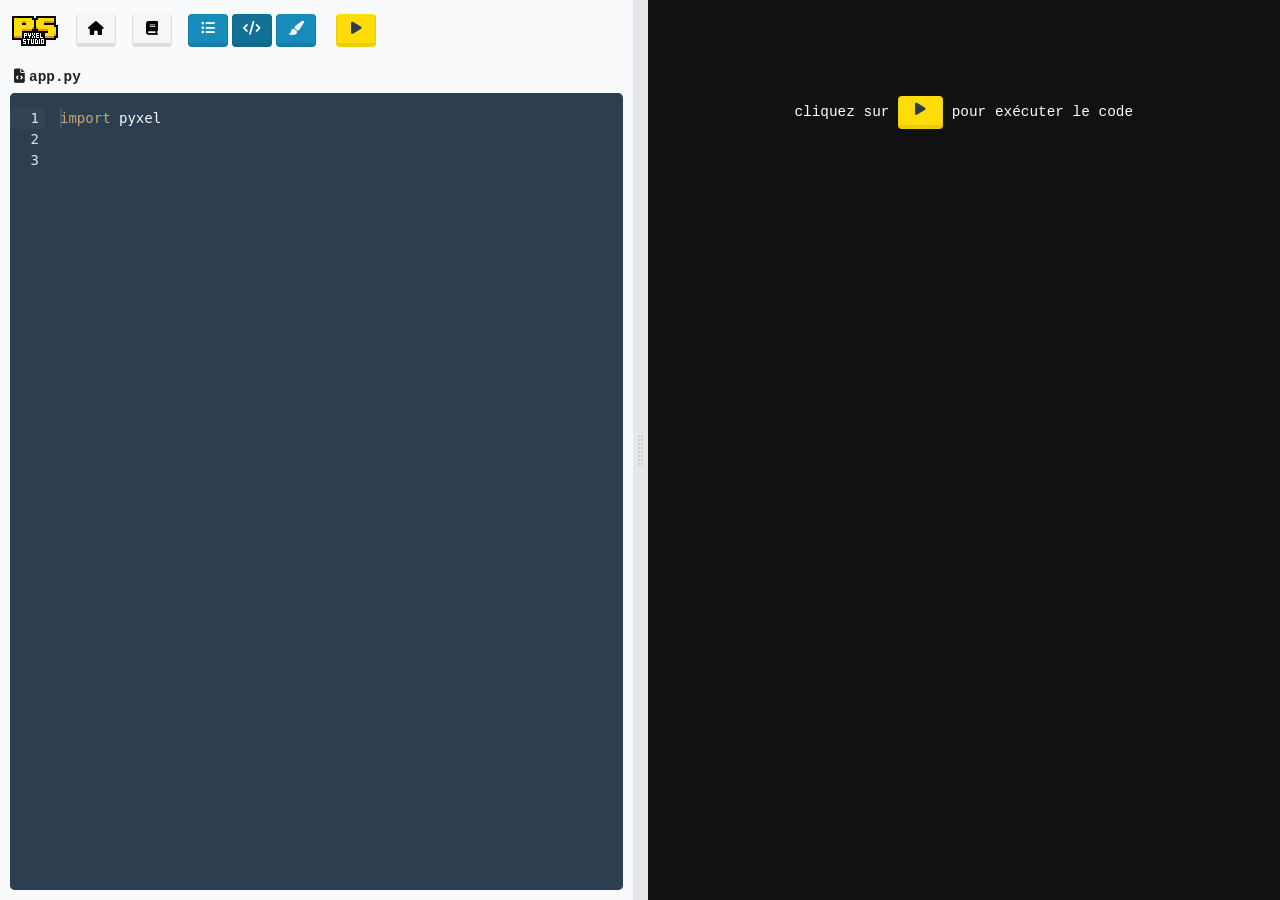
==== index.html @ 2fbc2887 "bug scrool down editor" ====
<!--
    Pyxel Studio pour Capytale
    Version : 2.0.0
    Auteur : Laurent Abbal (https://laurentabbal.forge.apps.education.fr/)
    Licence : AGPL v3 (https://www.gnu.org/licenses/agpl-3.0.txt)
-->
<!DOCTYPE html>
<html>

<head>
    <meta charset="utf-8">
    <meta name="viewport" content="width=device-width, initial-scale=1">
    <meta http-equiv="Content-Security-Policy" content="
        default-src 'self';
        script-src 'self' 'unsafe-inline' 'wasm-unsafe-eval' https://cdn.ac-paris.fr;
        style-src 'self' 'unsafe-inline';
        font-src 'self';
        img-src 'self' data: blob:;
        frame-src 'self' https://kitao.github.io;
        connect-src 'self' blob: https://cdn.ac-paris.fr https://pypi.org https://files.pythonhosted.org;
        worker-src 'self' blob:;
    ">
    <title>Pyxel Studio pour Capytale</title>

    <!-- Favicon -->
    <link rel="shortcut icon" href="assets/img/favicon.png">

    <!-- Font Awesome -->
    <link href="assets/fontawesome/css/all.css" rel="stylesheet">

    <!-- Feuilles de style -->
    <link href="assets/css/bootstrap.css" rel="stylesheet">
    <link href="assets/css/custom.css" rel="stylesheet">
    <link href="assets/css/pyxel.css" rel="stylesheet">

    <style>
        html,
        body {
            height: 100%;
        }

        .grid {
            display: grid;
            grid-template-columns: 1fr 15px 1fr;
            height: 100vh;
            overflow: hidden;
        }

        .gutter-col {
            grid-row: 1/-1;
            cursor: col-resize;
            background-image: url('[data-uri]');
            background-color: rgb(229, 231, 235);
            background-repeat: no-repeat;
            background-position: 50%;
        }

        .gutter-col-1 {
            grid-column: 2;
        }

        /* Correction pour le contenu des onglets et le défilement */
        .tab-content {
            flex-grow: 1;
            min-height: 0;
            display: flex;
            flex-direction: column;
        }

        .tab-pane {
            flex-grow: 1;
            overflow-y: auto;
            min-height: 0;
        }

        .tab-pane.active {
            display: flex;
            flex-direction: column;
        }

        /* Pas de scroll pour les éditeurs, ils ont leur propre scroll interne */
        #pills-code_editor,
        #pills-resources_editor {
            overflow: hidden;
        }
        #aboutModal .btn:hover,
        #aboutModal .btn:focus,
        #aboutModal .btn:active {
            background: none !important;
            color: inherit !important;
            box-shadow: none !important;
            transform: none !important;
            border: none !important;
            outline: none !important;
            padding: 0 !important;
            margin: 0 !important;
        }
        #aboutModal .btn {
            border: none !important;
        }
    </style>


    <meta http-equiv="cache-control" content="no-store, must-revalidate" />
    <meta http-equiv="pragma" content="no-cache" />
    <meta http-equiv="expires" content="0" />

</head>

<body>

    <div class="grid w-100 h-100">

        <div style="overflow:hidden;display:flex;flex-direction:column;height:100%;padding:10px;">

            <div class="row mt-1">
                <div class="col">
                    <!-- ONGLETS -->
                    <ul id="pills-tab" class="nav nav-pills mb-3" role="tablist">
                        <img src="assets/img/pyxelstudio-logo.png" class="me-3" width="50" height="33"
                            alt="Nuit du Code" style="cursor:pointer;" data-bs-toggle="modal" data-bs-target="#aboutModal" />
                        <li class="nav-item me-3 mb-1" role="presentation">
                            <button id="pills-home-tab" class="btn btn-light btn-sm" style="width:40px"
                                data-bs-toggle="pill" data-bs-target="#pills-home" type="button" role="tab"
                                aria-controls="pills-home" aria-selected="false"><i
                                    class="fa-solid fa-house"></i></button>
                        </li>
                        <li class="nav-item me-3 mb-1" role="presentation">
                            <button id="pills-documentation-tab" class="btn btn-light btn-sm" style="width:40px"
                                type="button" onclick="toggleDocPanel()"><i
                                    class="fa-solid fa-book"></i></button>
                        </li>
                        <li class="nav-item me-1 mb-1" role="presentation">
                            <button id="pills-files-tab" class="btn btn-primary btn-sm" style="width:40px"
                                data-bs-toggle="pill" data-bs-target="#pills-files" type="button" role="tab"
                                aria-controls="pills-files" aria-selected="false"><i
                                    class="fa-solid fa-list-ul"></i></button>
                        </li>
                        <li class="nav-item me-1 mb-1" role="presentation">
                            <button id="pills-code_editor-tab" class="btn btn-primary btn-sm active" style="width:40px"
                                data-bs-toggle="pill" data-bs-target="#pills-code_editor" type="button" role="tab"
                                aria-controls="pills-code_editor" aria-selected="true"><i
                                    class="fa-solid fa-code"></i></button>
                        </li>
                        <li class="nav-item me-1 mb-1" role="presentation">
                            <button id="pills-resources_editor-tab" class="btn btn-primary btn-sm" style="width:40px"
                                data-bs-toggle="pill" data-bs-target="#pills-resources_editor" type="button" role="tab"
                                aria-controls="pills-resources_editor" aria-selected="false"><i
                                    class="fa-solid fa-paintbrush"></i></button>
                        </li>
                        <li class="nav-item ms-3 mb-1" role="presentation">
                            <button id="btn-run-code" class="btn btn-warning btn-sm" style="width:40px" type="button"><i
                                    class="fas fa-play"></i></button>
                        </li>
                    </ul>
                    <!-- /ONGLETS -->

                </div>
            </div>

            <div class="tab-content flex-grow-1" id="pills-tabContent">

                <!-- ONGLET - ACCUEIL -->
                <div id="pills-home" class="tab-pane fade font-monospace p-2" role="tabpanel"
                    aria-labelledby="pills-home-tab" tabindex="0">
                    <div class="mt-4 mb-3 text-center">
                        <img src="assets/img/pyxel-logo.png" width="76" />
                    </div>
                    <div>
                        <b>Pyxel</b> (/'pɪksəl/) est un moteur de jeu rétro pour Python. Avec des spécifications simples inspirées des consoles de jeux rétro, comme l'affichage limité à 16 couleurs et la prise en charge de 4 canaux audio, vous pouvez facilement créer des jeux au style pixel art. Pour en savoir plus : <a href="https://kitao.github.io/pyxel/web/user-guide/" target="_blank" >site officiel</a>
                    </div>
                    <div class="mt-3 text-center">
                        <img src="assets/img/1.gif" height="140" class="mb-1" style="border-radius:3px;" />
                        <img src="assets/img/2.gif" height="140" class="mb-1" style="border-radius:3px;" />
                        <img src="assets/img/3.gif" height="140" class="mb-1" style="border-radius:3px;" />
                    </div>
                    <div class="mt-5 mb-3 text-center">
                        <img src="assets/img/ndc.png" width="62" />
                    </div>
                    <div>
                        Si vous aimez créer des jeux en Python/Pyxel, participez à la <b>Nuit du Code</b>! La Nuit du Code est un marathon de programmation durant lequel les élèves, par équipes de deux ou trois, ont 6h pour coder un jeu avec Scratch ou Python/Pyxel. Parlez-en à votre enseignant. Les enseignants peuvent inscrire autant d'élèves qu'ils le souhaitent. Pour en savoir plus : <a href="https://www.nuitducode.net" target="_blank">www.nuitducode.net</a>
                    </div>
                </div>
                <!-- /ONGLET - ACCUEIL -->    
                 

                <!-- ONGLET - FICHIERS -->
                <div id="pills-files" class="tab-pane fade" role="tabpanel" aria-labelledby="pills-files-tab"
                    tabindex="0">
                    <div class="mt-2 mb-3">
                        <span class="ms-1"><button class="btn btn-sm btn-light" onclick="addFilePrompt()"
                                data-bs-toggle="tooltip" data-bs-title="ajouter un fichier"><i class="fa-solid fa-plus"></i></button></span>
                        <span class="ms-2">
                            <label for="upload_files" class="btn btn-sm btn-light m-0" data-bs-toggle="tooltip"
                                data-bs-title="importer un fichier" style="cursor:pointer">
                                <i class="fa-solid fa-arrow-up-from-bracket"></i>
                            </label>
                            <input type="file" id="upload_files" accept=".py,.txt,.pyxres,.pyxapp" multiple
                                style="display:none;" onchange="handleFileUpload(event)">
                        </span>
                    </div>
                    <ul id="files_list" class="list-group font-monospace small mb-5">
                        <!-- Rempli dynamiquement -->
                    </ul>
                </div>
                <!-- /ONGLET - FICHIERS -->

                <!-- ONGLET - ÉDITEUR DE CODE -->
                <div class="tab-pane fade active show" id="pills-code_editor" role="tabpanel"
                    aria-labelledby="pills-code_editor-tab" tabindex="0">
                    <div class="mb-1 ps-1 font-monospace"><i class="fa-solid fa-file-code me-1"></i><b id="active_py_display">app.py</b></div>
                    <div style="direction:ltr;position:relative;flex-grow:1;min-height:0;">
                        <div id="code_editor" style="border-radius:5px;position:absolute;top:0;bottom:0;left:0;right:0;"></div>
                    </div>
                </div>
                <!-- /ONGLET - ÉDITEUR DE CODE -->

                <!-- ONGLET - ÉDITEUR DE RESSOURCES -->
                <div id="pills-resources_editor" class="tab-pane fade" role="tabpanel" aria-labelledby="pills-resources_editor-tab" tabindex="0">
                    <div class="mb-1 ps-1 font-monospace">
                        <i id="active_pyxres_icon" class="fa-solid fa-palette me-1" style="display:none;"></i><b
                            id="active_pyxres_display"></b>
                    </div>
                    <div id="no-pyxres-message" class="p-3 font-monospace small" style="display:none;">
                        <p class="mb-2"><i class="fa-solid fa-circle-info me-1 text-primary"></i>Aucun fichier <code>.pyxres</code> n'est disponible.</p>
                        <p class="mb-1">Pour utiliser l'éditeur de ressources, vous pouvez :</p>
                        <ul>
                            <li>Créer un fichier <code>.pyxres</code> vide via le bouton <i class="fa-solid fa-plus"></i> de l'onglet Fichiers</li>
                            <li>Importer un fichier <code>.pyxres</code> existant via le bouton <i class="fa-solid fa-arrow-up-from-bracket"></i> de l'onglet Fichiers</li>
                            
                        </ul>
                    </div>
                    <div id="pyxel-editor" style="flex-grow:1;min-height:0;"></div>
                </div>
                <!-- /ONGLET - ÉDITEUR DE RESSOURCES -->

            </div>

        </div>

        <!-- séparateur -->
        <div class="gutter-col gutter-col-1"></div>

        <!-- PANNEAU DROIT -->
        <div style="overflow-y:hidden;padding:0px;margin:0px;height:100%;background-color:#111;position:relative;">
            <div id="pyxel-screen" class="text-center"
                style="height:100%;position:relative;padding:0px;margin:0px;color:white;">
                <div class="font-monospace mt-5 pt-5">cliquez sur <button type="button" id="btn-run-code-center"
                        class="btn btn-warning btn-sm ps-3 pe-3"><i class="fas fa-play"></i></button> pour exécuter le code
                </div>
            </div>
            <div id="doc-panel" style="display:none;position:absolute;inset:0;overflow-y:auto;background-color:#fff;padding:16px;">
                <div class="mt-2 mb-5">
                    <b>DOCUMENTATION PYXEL</b>
                    <ul class="mt-2">
                        <li>Version : <span class="font-monospace text-success fw-bold">2.8.7</span></li>
                        <li>Documentation officielle : <a href="https://kitao.github.io/pyxel/web/user-guide/"
                                class="btn btn-light btn-sm mb-1" role="button" target="_blank"><i
                                    class="fa-solid fa-book"></i></a></li>
                    </ul>
                    <div class="text-center font-monospace mx-2">
                        <div><img src="assets/img/pyxel-palette.png" class="img-fluid rounded w-100" /></div>
                        <div style="font-size:70%;color:silver;">source : <a href="https://github.com/kitao/pyxel">github.com/kitao/pyxel</a></div>
                        <div><img src="assets/img/pyxel-screen-tilemap.png" class="mt-3 img-fluid rounded w-100" /></div>
                        <div style="font-size:70%;color:silver;">source : <a href="https://github.com/kitao/pyxel">github.com/kitao/pyxel</a></div>
                    </div>
                    <div class="text-center mt-5">
                        <button id="btn-doc-api" class="btn btn-primary btn-sm me-2" onclick="showDoc('api')">Référence API</button>
                        <button id="btn-doc-editor" class="btn btn-light btn-sm" onclick="showDoc('editor')">Éditeur Pyxel</button>
                    </div>
                    <iframe id="iframe-doc-api" src="https://kitao.github.io/pyxel/web/api-reference/" scrolling="no" style="width:100%;height:15000px;border:none;margin-top:16px;display:block;border-radius:8px;overflow:hidden;"></iframe>
                    <iframe id="iframe-doc-editor" data-src="https://kitao.github.io/pyxel/web/editor-manual/" scrolling="no" style="width:100%;height:15000px;border:none;margin-top:16px;display:none;border-radius:8px;overflow:hidden;"></iframe>
                </div>
            </div>
        </div>

    </div>

    <script src="assets/js/bootstrap.bundle.min.js"></script>

    <!-- Capytale app-agent chargé dynamiquement via import() dans initRPC -->
    <script src="assets/js/ace/ace.js" type="text/javascript" charset="utf-8"></script>

    <script>
        // Références globales
        var code_editor;
        var active_py = "app.py";
        var active_pyxres = "";
        var _capytaleContentChanged = null; // défini par initRPC une fois le socket connecté

        function notifyCapytaleChange() {
            if (_capytaleContentChanged) _capytaleContentChanged();
        }

        // Fonction utilitaire : créer une iframe de manière sûre (pas de innerHTML)
        function createIframe(src) {
            var iframe = document.createElement('iframe');
            iframe.src = src;
            iframe.width = '100%';
            iframe.frameBorder = '0';
            iframe.scrolling = 'no';
            iframe.style.height = '100%';
            // Sandbox minimal : allow-scripts pour le JS Pyxel/Pyodide,
            // allow-same-origin pour l'accès localStorage et contentWindow (forceSavePyxelResource).
            iframe.sandbox = 'allow-scripts allow-same-origin';
            return iframe;
        }

        // Fonction utilitaire : lire les données localStorage avec gestion d'erreur
        function getStorageData() {
            try {
                var data = localStorage.getItem('capytale_pyxelstudio_data');
                if (!data) return {};
                var parsed = JSON.parse(data);
                return (parsed && typeof parsed === 'object') ? parsed : {};
            } catch (e) {
                console.error('Données localStorage corrompues, réinitialisation.', e);
                return {};
            }
        }

        function safeSetStorageData(json) {
            try {
                localStorage.setItem('capytale_pyxelstudio_data', JSON.stringify(json));
            } catch (e) {
                console.error('Erreur localStorage (quota dépassé ?) :', e);
                alert("Impossible de sauvegarder : l'espace de stockage local est plein. Supprimez des fichiers pour libérer de l'espace.");
            }
        }

        function initApp() {
            // --- Tooltips et Popovers ---
            const tooltipTriggerList = document.querySelectorAll('[data-bs-toggle="tooltip"]')
            const tooltipList = [...tooltipTriggerList].map(tooltipTriggerEl => new bootstrap.Tooltip(tooltipTriggerEl))
            const popoverTriggerList = document.querySelectorAll('[data-bs-toggle="popover"]')
            const popoverList = [...popoverTriggerList].map(popoverTriggerEl => new bootstrap.Popover(popoverTriggerEl))

            // --- Éditeur Ace ---
            code_editor = ace.edit("code_editor", {
                theme: "ace/theme/puzzle_code",
                mode: "ace/mode/python",
                minLines: 10,
                fontSize: 14,
                wrap: true,
                useWorker: false,
                readOnly: false,
                autoScrollEditorIntoView: false,
                highlightActiveLine: false,
                highlightSelectedWord: false,
                highlightGutterLine: true,
                showPrintMargin: false,
                displayIndentGuides: true,
                showLineNumbers: true,
                showGutter: true,
                showFoldWidgets: false,
                useSoftTabs: true,
                navigateWithinSoftTabs: false,
                tabSize: 4
            });
            code_editor.container.style.lineHeight = 1.5;
            code_editor.getSession().on('change', function () {
                notifyCapytaleChange();
            });


            document.getElementById('active_py_display').innerText = active_py;

            // --- RPC Capytale ---
            initRPC();

            // --- Chargement initial depuis le localStorage (mode autonome uniquement) ---
            // En mode Capytale (iframe), on attend loadContent pour éviter d'afficher
            // les données d'une activité précédente encore présentes dans le localStorage.
            if (window.parent === window) {
                const savedData = localStorage.getItem('capytale_pyxelstudio_data');
                if (savedData) {
                    const json = JSON.parse(savedData);
                    code_editor.getSession().setValue(json[active_py] || json["app.py"] || "", -1);
                }
                renderFilesList();
                preloadResourceEditor();
            }
        }
    </script>

    <script>
        // ==================================================================
        // INITIALISATION & RPC (Capytale app-agent / simple-content(json):1)
        // ==================================================================
        async function initRPC() {
            var pyxel_py = "import pyxel\n\n";
            var defaultData = { "app.py": pyxel_py };

            if (!localStorage.getItem('capytale_pyxelstudio_data')) {
                safeSetStorageData(defaultData);
            }

            // Ignorer le RPC en mode autonome (pas dans une iframe)
            if (window.parent === window) {
                console.log("Pyxel Studio : mode autonome (aucune iframe Capytale détectée).");
                return;
            }

            try {
                const { getSocket } = await import("https://cdn.ac-paris.fr/capytale/contracts/1.0/app-agent.min.js");
                const socket = getSocket();

                // Implémentation du contrat simple-content(json)
                socket.plug('simple-content(json):1', () => ({
                    loadContent(content) {
                        // Réinitialiser les fichiers actifs pour éviter toute contamination
                        // avec une activité précédente
                        active_py = "app.py";
                        active_pyxres = "";
                        if (!content || Object.keys(content).length === 0) {
                            safeSetStorageData(defaultData);
                            code_editor.getSession().setValue(defaultData["app.py"], -1);
                        } else {
                            if (!content["app.py"]) content["app.py"] = pyxel_py;
                            safeSetStorageData(content);
                            code_editor.getSession().setValue(content[active_py] || content["app.py"], -1);
                        }
                        document.getElementById('active_py_display').innerText = active_py;
                        renderFilesList();
                        preloadResourceEditor();
                    },
                    getContent() {
                        var json = getStorageData();
                        json[active_py] = code_editor.getSession().getValue();
                        return json;
                    },
                    contentSaved() {
                        console.log("Pyxel Studio : contenu sauvegardé par Capytale.");
                    }
                }));

                // Accès au côté MetaPlayer pour appeler contentChanged()
                socket.use('simple-content(json)', (sc) => {
                    _capytaleContentChanged = () => sc.i.contentChanged();

                    // Notifier lors de changements localStorage inter-onglets
                    window.addEventListener('storage', function () {
                        sc.i.contentChanged();
                    });
                });

                socket.plugsDone();
                console.log("Pyxel Studio : RPC Capytale initialisé (simple-content(json):1).");
            } catch (e) {
                console.error("Pyxel Studio : échec de l'initialisation du RPC Capytale.", e);
            }
        }
    </script>

    <script>
        function uint8ToBase64(u8) {
            let bin = "";
            for (let i = 0; i < u8.length; i++) {
                bin += String.fromCharCode(u8[i]);
            }
            return btoa(bin);
        }

        async function forceSavePyxelResource() {
            try {
                const resourceIframe = document.querySelector('#pyxel-editor iframe');
                if (!resourceIframe) return;

                // Vérification sécurisée de l'accès cross-origin
                let context;
                try {
                    context = resourceIframe.contentWindow.pyxelContext;
                } catch (e) {
                    // Accès cross-origin bloqué
                    return;
                }

                if (!context || !context.pyodide) {
                    return;
                }

                // --- DÉCLENCHEMENT DE LA SAUVEGARDE (F13) ---
                const doc = resourceIframe.contentWindow.document;
                doc.dispatchEvent(new KeyboardEvent("keydown", { key: "F13", code: "F13", bubbles: true }));
                doc.dispatchEvent(new KeyboardEvent("keyup", { key: "F13", code: "F13", bubbles: true }));

                await new Promise(resolve => setTimeout(resolve, 150));

                const resData = uint8ToBase64(context.pyodide.FS.readFile(`/pyxel_working_directory/${active_pyxres}`));
                const json = getStorageData() || {};
                json[active_pyxres] = resData;
                safeSetStorageData(json);
                console.log(`Silent auto-save (F13 + VFS) synchronized for ${active_pyxres}.`);
            } catch (e) {
                console.error(`Failed to force save ${active_pyxres}:`, e);
            }
        }

        async function updateActivePythonFileContent() {
            const json = getStorageData();
            json[active_py] = code_editor.getSession().getValue();
            safeSetStorageData(json);
        }

        async function run_pyxel() {
            await forceSavePyxelResource().catch(e => console.warn("Background save failed:", e));
            await updateActivePythonFileContent();

            closeDocPanel();
            var screen = document.getElementById('pyxel-screen');
            screen.innerHTML = '';
            screen.appendChild(createIframe('iframe-screen.html?run=' + encodeURIComponent(active_py)));
        }
        document.getElementById('btn-run-code').addEventListener("click", run_pyxel);
        if (document.getElementById('btn-run-code-center')) {
            document.getElementById('btn-run-code-center').addEventListener("click", run_pyxel);
        }

        // Précharger l'iframe de l'éditeur de ressources si un .pyxres existe
        function preloadResourceEditor() {
            const json = getStorageData();
            const pyxresFiles = Object.keys(json).filter(f => f.endsWith('.pyxres'));
            if (pyxresFiles.length === 0) return;
            if (!json[active_pyxres]) active_pyxres = pyxresFiles[0];
            const container = document.getElementById('pyxel-editor');
            container.innerHTML = '';
            container.appendChild(createIframe('iframe-pyxres.html?edit=' + encodeURIComponent(active_pyxres)));
        }

        function open_resources_tab() {
            const json = getStorageData();
            const pyxresFiles = Object.keys(json).filter(f => f.endsWith('.pyxres'));
            const noMsg = document.getElementById('no-pyxres-message');
            const editorDiv = document.getElementById('pyxel-editor');

            const icon = document.getElementById('active_pyxres_icon');

            if (pyxresFiles.length === 0) {
                noMsg.style.display = '';
                editorDiv.style.display = 'none';
                document.getElementById('active_pyxres_display').innerText = '';
                if (icon) icon.style.display = 'none';
                return;
            }

            noMsg.style.display = 'none';
            editorDiv.style.display = '';
            if (icon) icon.style.display = '';

            // Si le fichier actif n'existe plus, basculer sur le premier disponible
            if (!json[active_pyxres]) active_pyxres = pyxresFiles[0];
            document.getElementById('active_pyxres_display').innerText = active_pyxres;

            const iframeSrc = 'iframe-pyxres.html?edit=' + encodeURIComponent(active_pyxres);
            const iframe = editorDiv.querySelector('iframe');
            if (!iframe || iframe.src.indexOf(iframeSrc) === -1) {
                editorDiv.innerHTML = '';
                editorDiv.appendChild(createIframe(iframeSrc));
            }
        }
        document.getElementById('pills-resources_editor-tab').addEventListener("click", open_resources_tab);
        document.getElementById('pills-code_editor-tab').addEventListener("click", () => {
            forceSavePyxelResource().catch(e => console.warn("Background save failed:", e));
        });

        // ====================
        // GESTION DES FICHIERS
        // ====================
        function renderFilesList() {
            const listContainer = document.getElementById('files_list');
            if (!listContainer) return;

            // Supprimer les tooltips existants pour éviter les tooltips fantômes
            const oldTooltips = listContainer.querySelectorAll('[data-bs-toggle="tooltip"]');
            oldTooltips.forEach(el => {
                const tooltip = bootstrap.Tooltip.getInstance(el);
                if (tooltip) tooltip.dispose();
            });

            listContainer.innerHTML = '';
            const json = getStorageData() || {};

            Object.keys(json).sort().forEach(filename => {
                const li = document.createElement('li');
                li.className = "list-group-item d-flex justify-content-between align-items-center p-1 pe-3";

                let ext = filename.split('.').pop().toLowerCase();

                // Partie gauche : bouton action + nom du fichier
                const leftSpan = document.createElement('span');
                leftSpan.className = 'small';

                const actionBtn = document.createElement('button');
                actionBtn.className = 'btn btn-light btn-sm';
                actionBtn.style.width = '35px';
                actionBtn.setAttribute('data-bs-toggle', 'tooltip');

                if (ext === 'py') {
                    actionBtn.setAttribute('data-bs-title', 'éditer');
                    actionBtn.innerHTML = '<i class="fa-solid fa-code"></i>';
                    actionBtn.addEventListener('click', function() { editPythonFile(filename); });
                } else if (ext === 'pyxres') {
                    actionBtn.setAttribute('data-bs-title', 'éditer');
                    actionBtn.innerHTML = '<i class="fa-solid fa-paintbrush"></i>';
                    actionBtn.addEventListener('click', function() { editPyxresFile(filename); });
                } else if (ext === 'pyxapp') {
                    actionBtn.setAttribute('data-bs-title', 'jouer');
                    actionBtn.innerHTML = '<i class="fas fa-play"></i>';
                    actionBtn.addEventListener('click', function() { playPyxappFile(filename); });
                } else {
                    actionBtn.disabled = true;
                    actionBtn.innerHTML = '<i class="fa-solid fa-bars-staggered"></i>';
                }

                const nameSpan = document.createElement('span');
                nameSpan.className = 'ms-2 font-monospace' + (filename === active_py || filename === active_pyxres ? ' fw-bold text-primary' : '');
                nameSpan.textContent = filename;

                leftSpan.appendChild(actionBtn);
                leftSpan.appendChild(nameSpan);

                // Partie droite : renommer, supprimer, télécharger
                const rightSpan = document.createElement('span');

                if (filename !== 'app.py') {
                    const renameLink = document.createElement('a');
                    renameLink.tabIndex = 0;
                    renameLink.style.cursor = 'pointer';
                    renameLink.className = 'text-primary ms-2';
                    renameLink.setAttribute('data-bs-toggle', 'tooltip');
                    renameLink.setAttribute('data-bs-title', 'renommer');
                    renameLink.innerHTML = '<i class="fa-solid fa-pen" style="font-size:90%"></i>';
                    renameLink.addEventListener('click', function() { renameFile(filename); });
                    rightSpan.appendChild(renameLink);

                    const deleteLink = document.createElement('a');
                    deleteLink.tabIndex = 0;
                    deleteLink.style.cursor = 'pointer';
                    deleteLink.className = 'text-danger ms-3';
                    deleteLink.setAttribute('data-bs-toggle', 'tooltip');
                    deleteLink.setAttribute('data-bs-title', 'supprimer');
                    deleteLink.innerHTML = '<i class="fa-solid fa-trash" style="font-size:90%"></i>';
                    deleteLink.addEventListener('click', function() { deleteFile(filename); });
                    rightSpan.appendChild(deleteLink);
                }

                const downloadLink = document.createElement('a');
                downloadLink.style.cursor = 'pointer';
                downloadLink.className = 'text-dark ms-3';
                downloadLink.setAttribute('data-bs-toggle', 'tooltip');
                downloadLink.setAttribute('data-bs-title', 'télécharger');
                downloadLink.innerHTML = '<i class="fa-solid fa-circle-down"></i>';
                downloadLink.addEventListener('click', function() { downloadFile(filename); });
                rightSpan.appendChild(downloadLink);

                li.appendChild(leftSpan);
                li.appendChild(rightSpan);
                listContainer.appendChild(li);
            });

            // Réinitialiser les tooltips
            const tooltipTriggerList = document.querySelectorAll('#files_list [data-bs-toggle="tooltip"]');
            [...tooltipTriggerList].map(tooltipTriggerEl => new bootstrap.Tooltip(tooltipTriggerEl));
        }

        async function editPythonFile(filename) {
            if (active_py === filename) {
                bootstrap.Tab.getOrCreateInstance(document.querySelector('#pills-code_editor-tab')).show();
                return;
            }
            await updateActivePythonFileContent();
            active_py = filename;
            const json = getStorageData();
            code_editor.getSession().setValue(json[filename] || "", -1);
            document.getElementById('active_py_display').innerText = active_py;
            renderFilesList();

            // Basculer vers l'onglet code
            var tab = bootstrap.Tab.getOrCreateInstance(document.querySelector('#pills-code_editor-tab'));
            tab.show();
        }

        async function editPyxresFile(filename) {
            const iframeSrc = 'iframe-pyxres.html?edit=' + encodeURIComponent(filename);
            const container = document.getElementById('pyxel-editor');
            const iframe = container.querySelector('iframe');

            if (active_pyxres !== filename || !iframe || iframe.src.indexOf(iframeSrc) === -1) {
                await forceSavePyxelResource().catch(e => console.warn("Background save failed:", e));
                active_pyxres = filename;
                document.getElementById('active_pyxres_display').innerText = active_pyxres;
                renderFilesList();

                // Réinjecter l'iframe seulement si nécessaire pour charger un fichier différent
                container.innerHTML = '';
                container.appendChild(createIframe(iframeSrc));
            }

            // S'assurer que les éléments de visibilité sont corrects (cas où le tab
            // avait été ouvert avant qu'un .pyxres existe, laissant editorDiv caché)
            document.getElementById('no-pyxres-message').style.display = 'none';
            container.style.display = '';
            const icon = document.getElementById('active_pyxres_icon');
            if (icon) icon.style.display = '';

            // Basculer vers l'onglet ressources
            var tab = bootstrap.Tab.getOrCreateInstance(document.querySelector('#pills-resources_editor-tab'));
            tab.show();
        }

        async function playPyxappFile(filename) {
            await forceSavePyxelResource();
            await updateActivePythonFileContent();

            closeDocPanel();
            var screen = document.getElementById('pyxel-screen');
            screen.innerHTML = '';
            screen.appendChild(createIframe('iframe-screen.html?run=' + encodeURIComponent(filename)));
        }

        function addFilePrompt() {
            const filename = prompt("Nom du nouveau fichier (ex : script.py ou assets.pyxres) :");
            if (!filename) return;

            if (!/^[a-zA-Z0-9_\-\.]+$/.test(filename)) {
                alert("Le nom de fichier ne peut contenir que des lettres, chiffres, tirets, underscores et points.");
                return;
            }

            let ext = filename.split('.').pop().toLowerCase();
            if (ext !== 'py' && ext !== 'pyxres' && ext !== 'txt') {
                alert("Seuls les fichiers .py, .pyxres ou .txt peuvent être créés.");
                return;
            }

            const json = getStorageData();
            if (json[filename] !== undefined) {
                alert("Ce fichier existe déjà.");
                return;
            }

            if (ext === 'py') {
                json[filename] = "import pyxel\n\n";
            } else if (ext === 'txt') {
                json[filename] = "";
            } else if (ext === 'pyxres') {
                // Fichier ressource Pyxel minimal valide en base64 (archive zip contenant un .pyxres vide)
                json[filename] = "[base64]/1qjWEdeTG871o85yRoG1H+lnuMc1FoOsVD7pCWGbVyim/0WSGuSpYU8Eak6HgcwYMCAAQMGDBgwYMCAAQMGDBgwH2T8nK1cmUy35wLju/51+F/vPABQSwECLgMUAAAACAAAACEANYTFhrsAAACqFQAAEwAAAAAAAAAAAAAApIEAAAAAcHl4ZWxfcmVzb3VyY2UudG9tbFBLBQYAAAAAAQABAEEAAADsAAAAAAA=";
            }

            safeSetStorageData(json);
            renderFilesList();
            notifyCapytaleChange();
        }

        function renameFile(oldFilename) {
            let newFilename = prompt(`Renommer ${oldFilename} en :`, oldFilename);
            if (!newFilename || newFilename === oldFilename) return;

            let ext = newFilename.split('.').pop().toLowerCase();
            let oldExt = oldFilename.split('.').pop().toLowerCase();

            if (!['py', 'txt', 'pyxres', 'pyxapp'].includes(ext)) {
                alert(`Le fichier ${newFilename} n'est pas supporté. Seuls .py, .txt, .pyxres et .pyxapp sont autorisés.`);
                return;
            }

            if (ext !== oldExt) {
                if (!confirm(`Attention, vous changez l'extension de .${oldExt} vers .${ext}. Êtes-vous sûr ?`)) {
                    return;
                }
            }

            const json = getStorageData();
            if (json[newFilename] !== undefined) {
                alert("Un fichier portant ce nom existe déjà.");
                return;
            }

            // Logique de renommage
            json[newFilename] = json[oldFilename];
            delete json[oldFilename];
            safeSetStorageData(json);

            // Mettre à jour les fichiers actifs si nécessaire
            if (active_py === oldFilename) {
                active_py = newFilename;
                document.getElementById('active_py_display').innerText = active_py;
            }
            if (active_pyxres === oldFilename) {
                active_pyxres = newFilename;
            }

            renderFilesList();
            notifyCapytaleChange();
        }

        function deleteFile(filename) {
            if (confirm(`Êtes-vous sûr de vouloir supprimer ${filename} ?`)) {
                const json = getStorageData();
                delete json[filename];
                safeSetStorageData(json);
                if (active_py === filename) {
                    active_py = "app.py";
                    code_editor.getSession().setValue(json["app.py"] || "", -1);
                    document.getElementById('active_py_display').innerText = active_py;
                }
                if (active_pyxres === filename) {
                    const remaining = Object.keys(getStorageData()).filter(f => f.endsWith('.pyxres'));
                    active_pyxres = remaining.length > 0 ? remaining[0] : "";
                }
                renderFilesList();
                notifyCapytaleChange();
            }
        }

        function downloadFile(filename) {
            const json = getStorageData();
            let content = json[filename];
            let url;

            let ext = filename.split('.').pop();
            if (ext === 'pyxres' || ext === 'pyxapp') {
                // Convertir le base64 en blob
                const binary = atob(content);
                const array = new Uint8Array(binary.length);
                for (let i = 0; i < binary.length; i++) array[i] = binary.charCodeAt(i);
                const blob = new Blob([array], { type: "application/octet-stream" });
                url = URL.createObjectURL(blob);
            } else {
                // Fichier texte
                const blob = new Blob([content], { type: "text/plain" });
                url = URL.createObjectURL(blob);
            }

            const a = document.createElement('a');
            a.href = url;
            a.download = filename;
            document.body.appendChild(a);
            a.click();
            document.body.removeChild(a);
            URL.revokeObjectURL(url);
        }

        function handleFileUpload(event) {
            const files = event.target.files;
            if (!files || files.length === 0) return;

            const json = getStorageData();
            let promises = [];

            for (let i = 0; i < files.length; i++) {
                let file = files[i];
                let ext = file.name.split('.').pop().toLowerCase();

                if (!['py', 'txt', 'pyxres', 'pyxapp'].includes(ext)) {
                    alert(`Le fichier ${file.name} n'est pas supporté. Seuls les fichiers .py, .txt, .pyxres et .pyxapp peuvent être importés.`);
                    continue;
                }

                let promise = new Promise((resolve) => {
                    const reader = new FileReader();
                    if (ext === 'py' || ext === 'txt') {
                        reader.onload = function (e) {
                            json[file.name] = e.target.result;
                            resolve();
                        };
                        reader.readAsText(file);
                    } else {
                        reader.onload = function (e) {
                            json[file.name] = e.target.result.split(',')[1];
                            resolve();
                        };
                        reader.readAsDataURL(file);
                    }
                });
                promises.push(promise);
            }

            Promise.all(promises).then(() => {
                safeSetStorageData(json);
                renderFilesList();
                notifyCapytaleChange();
                event.target.value = ''; // réinitialiser l'input
            });
        }

        function showDoc(which) {
            const apiIframe = document.getElementById('iframe-doc-api');
            const editorIframe = document.getElementById('iframe-doc-editor');
            const btnApi = document.getElementById('btn-doc-api');
            const btnEditor = document.getElementById('btn-doc-editor');
            if (which === 'api') {
                apiIframe.style.display = 'block';
                editorIframe.style.display = 'none';
                btnApi.className = 'btn btn-primary btn-sm me-2';
                btnEditor.className = 'btn btn-light btn-sm';
            } else {
                apiIframe.style.display = 'none';
                editorIframe.style.display = 'block';
                if (!editorIframe.src || editorIframe.src === window.location.href) editorIframe.src = editorIframe.dataset.src;
                btnApi.className = 'btn btn-light btn-sm me-2';
                btnEditor.className = 'btn btn-primary btn-sm';
            }
        }

        function closeDocPanel() {
            const docPanel = document.getElementById('doc-panel');
            const pyxelScreen = document.getElementById('pyxel-screen');
            const btn = document.getElementById('pills-documentation-tab');
            docPanel.style.display = 'none';
            pyxelScreen.style.display = '';
            btn.classList.remove('active');
        }

        function toggleDocPanel() {
            const docPanel = document.getElementById('doc-panel');
            if (docPanel.style.display !== 'none') {
                closeDocPanel();
            } else {
                docPanel.style.display = 'block';
                document.getElementById('pyxel-screen').style.display = 'none';
                document.getElementById('pills-documentation-tab').classList.add('active');
            }
        }

        document.addEventListener("DOMContentLoaded", initApp);
    </script>

    <script src="assets/js/split-grid.js"></script>
    <script>
        Split({
            minSize: 400,
            columnGutters: [{
                track: 1,
                element: document.querySelector('.gutter-col-1'),
            }],
        });
    </script>

    <!-- Modal À propos -->
    <div class="modal fade" id="aboutModal" tabindex="-1" aria-labelledby="aboutModalLabel" aria-hidden="true">
        <div class="modal-dialog modal-dialog-centered">
            <div class="modal-content">
                <div class="modal-header d-flex align-items-center border-0">
                    <img src="assets/img/pyxelstudio-logo.png" width="50" height="33" alt="Pyxel Studio" class="me-2" />
                    <h6 class="modal-title font-monospace fw-bold mb-0" id="aboutModalLabel">Pyxel Studio</h6>
                    <button type="button" class="btn p-0 ms-auto" style="position:absolute;top:10px;right:12px;text-decoration:none;box-shadow:none;" data-bs-dismiss="modal" aria-label="Fermer"><i class="fa-solid fa-square-xmark fa-xl"></i></button>
                </div>
                <div class="modal-body">
                    <p class="mb-2"><strong>Auteur :</strong> <a href="https://laurentabbal.forge.apps.education.fr/" target="_blank">Laurent Abbal</a></p>
                    <p class="mb-2"><strong>Licence :</strong> <a href="https://www.gnu.org/licenses/agpl-3.0.txt" target="_blank">AGPL v3</a></p>
                    <p class="mb-4"><strong>Site :</strong> <a href="https://www.pyxelstudio.net" target="_blank">www.pyxelstudio.net</a></p>
                    <div class="text-center">
                        <a href="https://mastodon.social/@pyxelstudio" target="_blank" class="text-dark me-3"><i class="fa-brands fa-mastodon fa-lg"></i></a>
                        <a href="https://bsky.app/profile/pyxelstudio.bsky.social" target="_blank" class="text-dark me-3"><i class="fa-brands fa-bluesky fa-lg"></i></a>
                        <a href="https://x.com/pyxel_studio" target="_blank" class="text-dark me-3"><i class="fa-brands fa-x-twitter fa-lg"></i></a>
                        <a href="https://www.linkedin.com/company/pyxel-studio" target="_blank" class="text-dark"><i class="fa-brands fa-linkedin fa-lg"></i></a>
                    </div>
                </div>
            </div>
        </div>
    </div>


</body>

</html>
---- assets/css/custom.css ----
body {
    margin: 0;
    font-size: 0.9rem;
    background-color: #f8fafc;
}

.ace_gutter {
    padding-top: 15px;
}

.ace_scroller {
    top: 15px;
}

.btn-warning {
    --bs-btn-color: #2b3d4f;
    --bs-btn-bg: #ffdc0a;
    --bs-btn-border-color: #ffdc0a;
    --bs-btn-hover-color: #2c3e50;
    --bs-btn-hover-bg: #edcd09;
    --bs-btn-hover-border-color: #edcd09;
    --bs-btn-focus-shadow-rgb: 255, 151, 61;
    --bs-btn-active-color: #2c3e50;
    --bs-btn-active-bg: #ffdc0a;
    --bs-btn-active-border-color: #ffdc0a;
    --bs-btn-active-shadow: inset 0 3px 5px rgba(0, 0, 0, 0.125);
    --bs-btn-disabled-color: #fff;
    --bs-btn-disabled-bg: #ffdc0a;
    --bs-btn-disabled-border-color: #ffdc0a;
}

.btn-warning, .btn-warning:not(.disabled):hover, .btn-warning:not(.disabled):active, .btn-warning:focus {
    border-color: #edcd09;
}

.btn-warning:hover, .btn-warning:active, .btn-warning:focus {
    background-color: #ffdc0a;
}

.navbar {
    border-style: solid;
    border-width: 0 0px 0px 0px;
}
---- assets/css/pyxel.css ----
:root {
  --pyxel-black: #000000;
  --pyxel-navy: #2b335f;
  --pyxel-purple: #7e2072;
  --pyxel-green: #19959c;
  --pyxel-brown: #8b4852;
  --pyxel-dark-blue: #395c98;
  --pyxel-light-blue: #a9c1ff;
  --pyxel-white: #eeeeee;
  --pyxel-red: #d4186c;
  --pyxel-orange: #d38441;
  --pyxel-yellow: #e9c35b;
  --pyxel-lime: #70c6a9;
  --pyxel-cyan: #7696de;
  --pyxel-gray: #a3a3a3;
  --pyxel-pink: #ff9798;
  --pyxel-peach: #edc7b0;
  --pyxel-background-color: #202224;
}

.pyxel-scheme {
  color: #ffffff;
  background-color: var(--pyxel-background-color);
}

.pyxel-scheme a:link {
  color: var(--pyxel-light-blue);
}

.pyxel-scheme a:visited {
  color: var(--pyxel-cyan);
}

.pyxel-scheme pre {
  white-space: pre-wrap;
}

.pyxel-scheme .code {
  color: var(--pyxel-orange);
  font-family: monospace;
  font-size: large;
}

div#pyxel-screen {
  /*background-color: var(--pyxel-background-color);*/
}

.default-pyxel-screen {
  /*position: absolute;*/
  /*left: 0%;*/
  /*top: 0%;*/
  width: 100%;
  height: 100%;
}

canvas#canvas {
  /*position: absolute;*/
  /*left: 0%;*/
  /*top: 0%;*/
  width: 100%;
  height: 100%;
  image-rendering: pixelated;
}

img#pyxel_loading {
  position: absolute;
  left: 50%;
  top: 40%;
  transform: translate(-50%, -50%);
  --min-width-ratio: 0.2;
  image-rendering: pixelated;
  pointer-events: none;
}

img#pyxel-prompt {
  position: absolute;
  left: 50%;
  top: 50%;
  transform: translate(-50%, -50%);
  --min-width-ratio: 0.25;
  image-rendering: pixelated;
  pointer-events: none;
}

img#pyxel-gamepad-cross {
  position: absolute;
  left: 1%;
  bottom: 5%;
  --min-width-ratio: 0.2;
  image-rendering: pixelated;
  pointer-events: none;
}

img#pyxel-gamepad-button {
  position: absolute;
  right: 1%;
  bottom: 5%;
  --min-width-ratio: 0.2;
  image-rendering: pixelated;
  pointer-events: none;
}
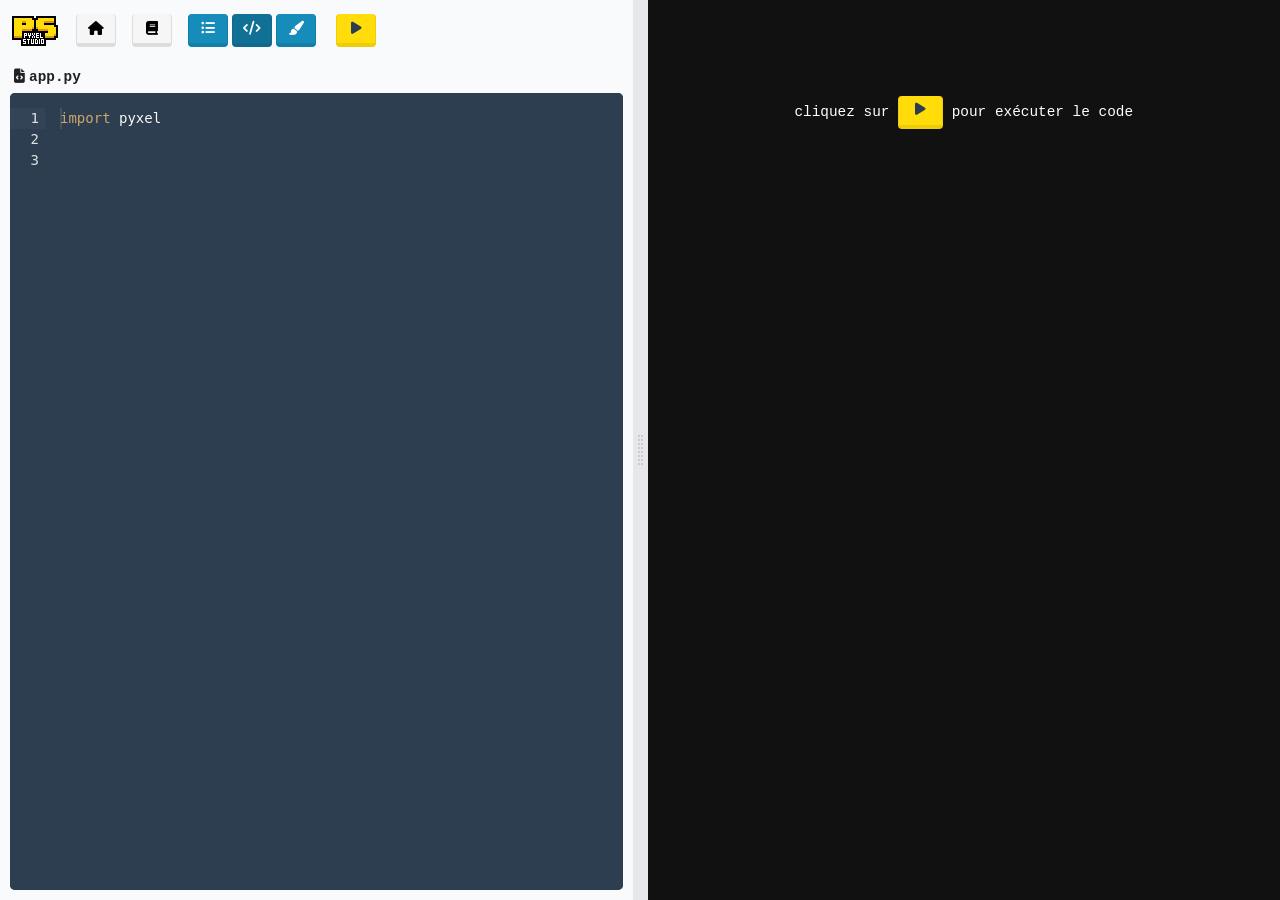
==== commit 74b4a7e9: "bug scrool editeur" ====
--- a/index.html
+++ b/index.html
@@ -208,9 +208,12 @@
                 <!-- ONGLET - ÉDITEUR DE CODE -->
                 <div class="tab-pane fade active show" id="pills-code_editor" role="tabpanel"
                     aria-labelledby="pills-code_editor-tab" tabindex="0">
-                    <div class="mb-1 ps-1 font-monospace"><i class="fa-solid fa-file-code me-1"></i><b id="active_py_display">app.py</b></div>
+                    <div class="mb-1 ps-1 font-monospace"><i class="fa-solid fa-file-code me-1"></i><b
+                            id="active_py_display">app.py</b></div>
                     <div style="direction:ltr;position:relative;flex-grow:1;min-height:0;">
-                        <div id="code_editor" style="border-radius:5px;position:absolute;top:0;bottom:0;left:0;right:0;"></div>
+                        <div class="w-100 h-100">
+                            <div id="code_editor" style="border-radius:5px;height:100%;"></div>
+                        </div>
                     </div>
                 </div>
                 <!-- /ONGLET - ÉDITEUR DE CODE -->
@@ -344,7 +347,7 @@
                 wrap: true,
                 useWorker: false,
                 readOnly: false,
-                autoScrollEditorIntoView: false,
+                autoScrollEditorIntoView: true,
                 highlightActiveLine: false,
                 highlightSelectedWord: false,
                 highlightGutterLine: true,
@@ -358,6 +361,7 @@
                 tabSize: 4
             });
             code_editor.container.style.lineHeight = 1.5;
+            code_editor.renderer.setScrollMargin(15, 15, 0, 0);
             code_editor.getSession().on('change', function () {
                 notifyCapytaleChange();
             });
@@ -935,6 +939,11 @@
                 track: 1,
                 element: document.querySelector('.gutter-col-1'),
             }],
+            onDrag: function () {
+                if (typeof code_editor !== 'undefined' && code_editor) {
+                    code_editor.resize();
+                }
+            }
         });
     </script>
 
--- a/assets/css/custom.css
+++ b/assets/css/custom.css
@@ -5,11 +5,11 @@
 }
 
 .ace_gutter {
-    padding-top: 15px;
+    padding-top: 0;
 }
 
 .ace_scroller {
-    top: 15px;
+    top: 0;
 }
 
 .btn-warning {
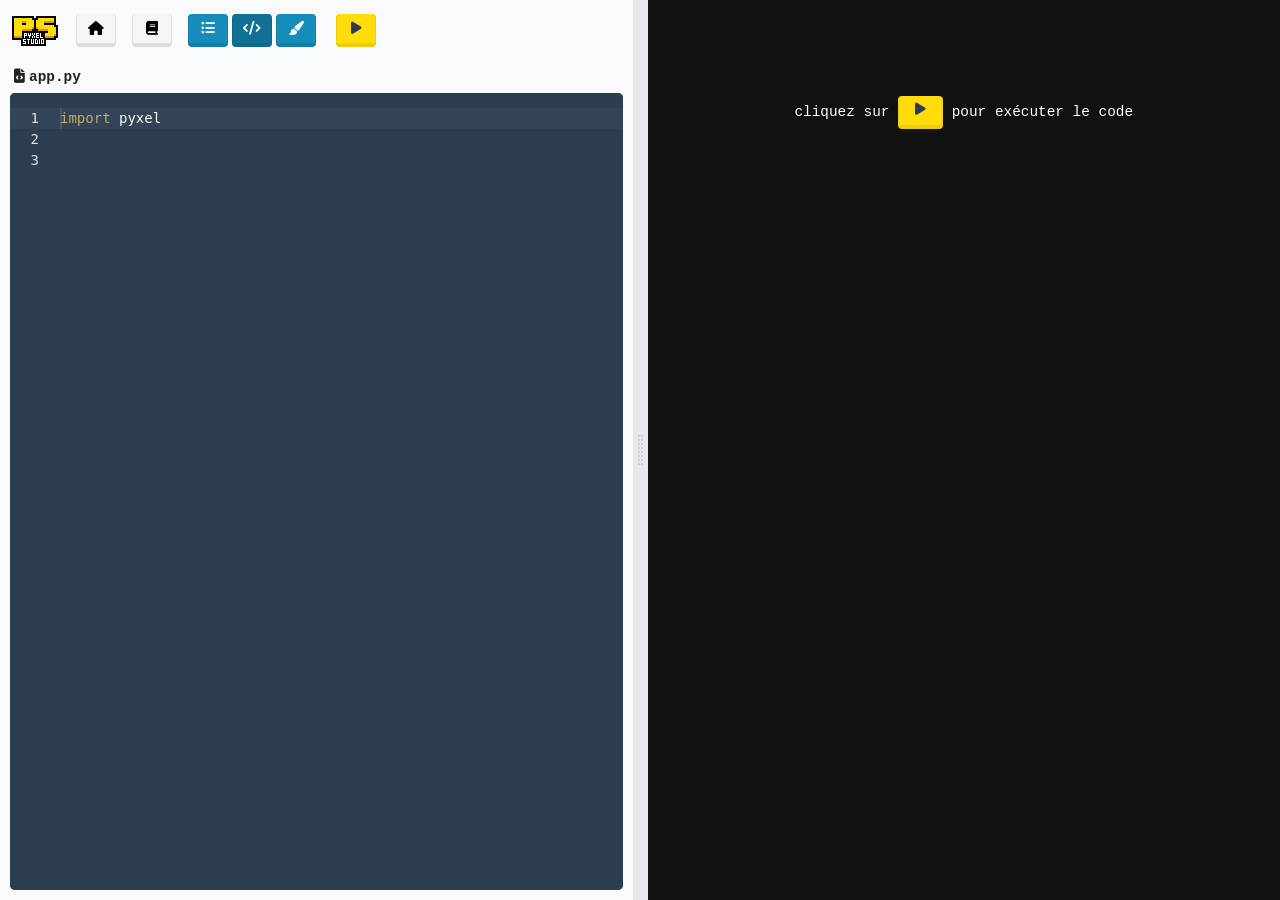
==== commit 1edad31d: "Enhance scrollbar styles and enable active line highlighting in editor" ====
--- a/index.html
+++ b/index.html
@@ -208,12 +208,9 @@
                 <!-- ONGLET - ÉDITEUR DE CODE -->
                 <div class="tab-pane fade active show" id="pills-code_editor" role="tabpanel"
                     aria-labelledby="pills-code_editor-tab" tabindex="0">
-                    <div class="mb-1 ps-1 font-monospace"><i class="fa-solid fa-file-code me-1"></i><b
-                            id="active_py_display">app.py</b></div>
+                    <div class="mb-1 ps-1 font-monospace"><i class="fa-solid fa-file-code me-1"></i><b id="active_py_display">app.py</b></div>
                     <div style="direction:ltr;position:relative;flex-grow:1;min-height:0;">
-                        <div class="w-100 h-100">
-                            <div id="code_editor" style="border-radius:5px;height:100%;"></div>
-                        </div>
+                        <div id="code_editor" style="border-radius:5px;position:absolute;top:0;bottom:0;left:0;right:0;"></div>
                     </div>
                 </div>
                 <!-- /ONGLET - ÉDITEUR DE CODE -->
@@ -347,8 +344,8 @@
                 wrap: true,
                 useWorker: false,
                 readOnly: false,
-                autoScrollEditorIntoView: true,
-                highlightActiveLine: false,
+                autoScrollEditorIntoView: false,
+                highlightActiveLine: true,
                 highlightSelectedWord: false,
                 highlightGutterLine: true,
                 showPrintMargin: false,
--- a/assets/css/custom.css
+++ b/assets/css/custom.css
@@ -40,4 +40,33 @@
 .navbar {
     border-style: solid;
     border-width: 0 0px 0px 0px;
+}
+
+/* --- Scrollbars personnalisées --- */
+
+*::-webkit-scrollbar {
+    width: 8px;
+    height: 8px;
+}
+*::-webkit-scrollbar-track {
+    background: transparent;
+}
+*::-webkit-scrollbar-thumb {
+    background: rgba(128, 128, 128, 0.35);
+    border-radius: 4px;
+}
+*::-webkit-scrollbar-thumb:hover {
+    background: rgba(128, 128, 128, 0.55);
+}
+*::-webkit-scrollbar-corner {
+    background: transparent;
+}
+*::-webkit-scrollbar-button {
+    display: none;
+}
+
+/* Firefox */
+* {
+    scrollbar-width: thin;
+    scrollbar-color: rgba(128, 128, 128, 0.35) transparent;
 }
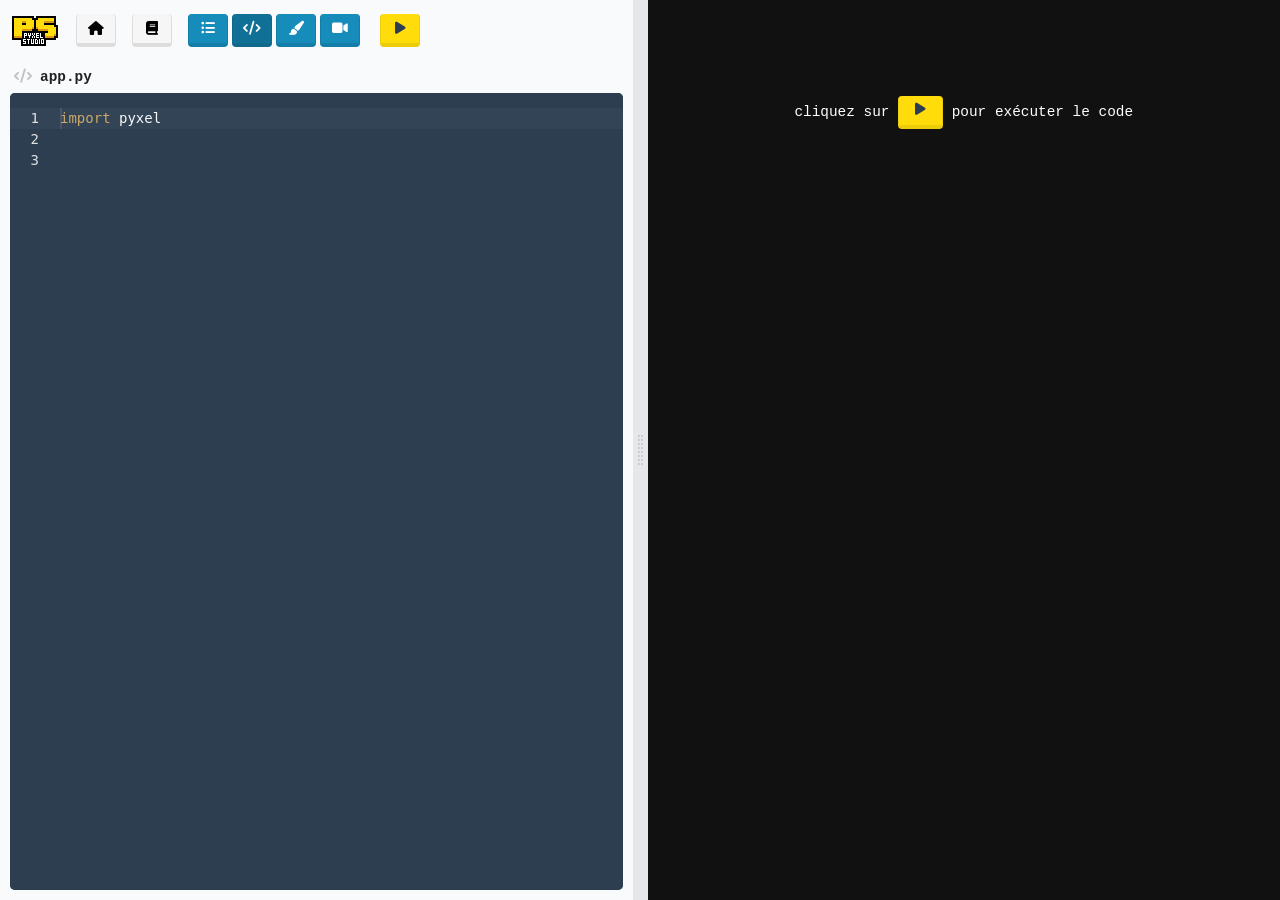
==== commit 29242837: "ajout webcam" ====
--- a/index.html
+++ b/index.html
@@ -1,6 +1,6 @@
 <!--
     Pyxel Studio pour Capytale
-    Version : 2.0.0
+    Version : 2.1.0
     Auteur : Laurent Abbal (https://laurentabbal.forge.apps.education.fr/)
     Licence : AGPL v3 (https://www.gnu.org/licenses/agpl-3.0.txt)
 -->
@@ -12,12 +12,12 @@
     <meta name="viewport" content="width=device-width, initial-scale=1">
     <meta http-equiv="Content-Security-Policy" content="
         default-src 'self';
-        script-src 'self' 'unsafe-inline' 'wasm-unsafe-eval' https://cdn.ac-paris.fr;
+        script-src 'self' 'unsafe-inline' 'wasm-unsafe-eval' https://cdn.ac-paris.fr https://cdn.jsdelivr.net;
         style-src 'self' 'unsafe-inline';
         font-src 'self';
         img-src 'self' data: blob:;
         frame-src 'self' https://kitao.github.io;
-        connect-src 'self' blob: https://cdn.ac-paris.fr https://pypi.org https://files.pythonhosted.org;
+        connect-src 'self' blob: https://cdn.ac-paris.fr https://pypi.org https://files.pythonhosted.org https://cdn.jsdelivr.net https://storage.googleapis.com;
         worker-src 'self' blob:;
     ">
     <title>Pyxel Studio pour Capytale</title>
@@ -76,6 +76,27 @@
         .tab-pane.active {
             display: flex;
             flex-direction: column;
+        }
+
+        /* Scrollbar fine de l'éditeur Ace (sans triangles) */
+        .ace_scrollbar::-webkit-scrollbar {
+            width: 6px !important;
+            height: 6px !important;
+        }
+        .ace_scrollbar::-webkit-scrollbar-track {
+            background: transparent !important;
+        }
+        .ace_scrollbar::-webkit-scrollbar-thumb {
+            background: rgba(128, 128, 128, 0.35) !important;
+            border-radius: 3px !important;
+        }
+        .ace_scrollbar::-webkit-scrollbar-thumb:hover {
+            background: rgba(128, 128, 128, 0.55) !important;
+        }
+        .ace_scrollbar::-webkit-scrollbar-button {
+            display: none !important;
+            width: 0 !important;
+            height: 0 !important;
         }
 
         /* Pas de scroll pour les éditeurs, ils ont leur propre scroll interne */
@@ -148,6 +169,12 @@
                                 aria-controls="pills-resources_editor" aria-selected="false"><i
                                     class="fa-solid fa-paintbrush"></i></button>
                         </li>
+                        <li class="nav-item me-1 mb-1" role="presentation">
+                            <button id="pills-webcam-tab" class="btn btn-primary btn-sm" style="width:40px"
+                                data-bs-toggle="pill" data-bs-target="#pills-webcam" type="button" role="tab"
+                                aria-controls="pills-webcam" aria-selected="false"><i
+                                    class="fa-solid fa-video"></i></button>
+                        </li>
                         <li class="nav-item ms-3 mb-1" role="presentation">
                             <button id="btn-run-code" class="btn btn-warning btn-sm" style="width:40px" type="button"><i
                                     class="fas fa-play"></i></button>
@@ -208,7 +235,7 @@
                 <!-- ONGLET - ÉDITEUR DE CODE -->
                 <div class="tab-pane fade active show" id="pills-code_editor" role="tabpanel"
                     aria-labelledby="pills-code_editor-tab" tabindex="0">
-                    <div class="mb-1 ps-1 font-monospace"><i class="fa-solid fa-file-code me-1"></i><b id="active_py_display">app.py</b></div>
+                    <div class="mb-1 ps-1 font-monospace"><i class="fa-solid fa-code me-2" style="color:silver"></i><b id="active_py_display">app.py</b></div>
                     <div style="direction:ltr;position:relative;flex-grow:1;min-height:0;">
                         <div id="code_editor" style="border-radius:5px;position:absolute;top:0;bottom:0;left:0;right:0;"></div>
                     </div>
@@ -218,7 +245,7 @@
                 <!-- ONGLET - ÉDITEUR DE RESSOURCES -->
                 <div id="pills-resources_editor" class="tab-pane fade" role="tabpanel" aria-labelledby="pills-resources_editor-tab" tabindex="0">
                     <div class="mb-1 ps-1 font-monospace">
-                        <i id="active_pyxres_icon" class="fa-solid fa-palette me-1" style="display:none;"></i><b
+                        <i id="active_pyxres_icon" class="fa-solid fa-paintbrush me-2" style="color:silver;display:none;"></i><b
                             id="active_pyxres_display"></b>
                     </div>
                     <div id="no-pyxres-message" class="p-3 font-monospace small" style="display:none;">
@@ -234,6 +261,96 @@
                 </div>
                 <!-- /ONGLET - ÉDITEUR DE RESSOURCES -->
 
+                <!-- ONGLET - WEBCAM -->
+                <div id="pills-webcam" class="tab-pane fade" role="tabpanel"
+                    aria-labelledby="pills-webcam-tab" tabindex="0">
+                    <div class="mb-1 ps-1 font-monospace d-flex align-items-center">
+                        <span id="mediapipe-status" class="small text-muted"></span>
+                        <button id="stop-webcam-btn" class="btn btn-sm btn-light ms-2" style="display:none;font-size:12px;" data-bs-toggle="tooltip" data-bs-placement="right" data-bs-title="désactiver la webcam"><i class="fa-solid fa-video-slash"></i></button>
+                    </div>
+                    <div id="mediapipe-container" style="flex-grow:1;min-height:0;display:flex;flex-direction:column;align-items:center;padding:5px;">
+                        <!-- Ecran d'invitation avant activation -->
+                        <div id="webcam-invite" style="text-align:center;padding:20px;max-width:580px;">
+                            <div style="font-size:48px;margin-bottom:12px;"><i class="fa-solid fa-video" style="color:#999;"></i></div>
+                            <p style="color:#555;font-family:sans-serif;font-size:14px;line-height:1.7;margin-bottom:14px;">
+                                Avec Pyxel, vous pouvez contr&ocirc;ler vos jeux par le mouvement : d&eacute;placer un personnage avec le nez, d&eacute;clencher des actions avec les doigts, ou cr&eacute;er des interactions gestuelles. <a href="https://ai.google.dev/edge/mediapipe/solutions/guide" target="_blank"><b>MediaPipe</b></a> d&eacute;tecte en temps r&eacute;el le visage et les mains via la webcam et fournit les coordonn&eacute;es utilisables dans votre code Python.
+                            </p>
+                            <div style="margin-bottom:16px;">
+                                <p style="color:#555;font-family:sans-serif;font-size:13px;margin-bottom:10px;text-align:left;">
+                                    <b>Pr&eacute;requis :</b> ajoutez <code style="background:#fff3cd;padding:2px 6px;border-radius:3px;font-weight:bold;">import js</code> en haut de votre code Python.
+                                </p>
+                                <table style="width:100%;border-collapse:collapse;font-family:sans-serif;font-size:13px;text-align:left;">
+                                    <thead>
+                                        <tr style="background:#e9ecef;">
+                                            <th style="padding:6px 10px;border:1px solid #dee2e6;">Variable Python</th>
+                                            <th style="padding:6px 10px;border:1px solid #dee2e6;">Type</th>
+                                            <th style="padding:6px 10px;border:1px solid #dee2e6;">Description</th>
+                                        </tr>
+                                    </thead>
+                                    <tbody>
+                                        <tr><td colspan="3" style="padding:5px 10px;background:#f8f9fa;border:1px solid #dee2e6;font-weight:bold;color:#333;">Nez</td></tr>
+                                        <tr>
+                                            <td style="padding:4px 10px;border:1px solid #dee2e6;"><code>js.window.noseDetected</code></td>
+                                            <td style="padding:4px 10px;border:1px solid #dee2e6;">bool</td>
+                                            <td style="padding:4px 10px;border:1px solid #dee2e6;">Le nez est-il d&eacute;tect&eacute; ?</td>
+                                        </tr>
+                                        <tr>
+                                            <td style="padding:4px 10px;border:1px solid #dee2e6;"><code>js.window.noseX</code></td>
+                                            <td style="padding:4px 10px;border:1px solid #dee2e6;">float</td>
+                                            <td style="padding:4px 10px;border:1px solid #dee2e6;">Position X du nez (0.0 &agrave; 1.0, gauche &rarr; droite)</td>
+                                        </tr>
+                                        <tr>
+                                            <td style="padding:4px 10px;border:1px solid #dee2e6;"><code>js.window.noseY</code></td>
+                                            <td style="padding:4px 10px;border:1px solid #dee2e6;">float</td>
+                                            <td style="padding:4px 10px;border:1px solid #dee2e6;">Position Y du nez (0.0 &agrave; 1.0, haut &rarr; bas)</td>
+                                        </tr>
+                                        <tr><td colspan="3" style="padding:5px 10px;background:#f8f9fa;border:1px solid #dee2e6;font-weight:bold;color:#333;">Main gauche</td></tr>
+                                        <tr>
+                                            <td style="padding:4px 10px;border:1px solid #dee2e6;"><code>js.window.leftHandDetected</code></td>
+                                            <td style="padding:4px 10px;border:1px solid #dee2e6;">bool</td>
+                                            <td style="padding:4px 10px;border:1px solid #dee2e6;">La main gauche est-elle d&eacute;tect&eacute;e ?</td>
+                                        </tr>
+                                        <tr>
+                                            <td style="padding:4px 10px;border:1px solid #dee2e6;"><code>js.window.leftHand</code></td>
+                                            <td style="padding:4px 10px;border:1px solid #dee2e6;">liste</td>
+                                            <td style="padding:4px 10px;border:1px solid #dee2e6;">21 points (x, y) de la main gauche</td>
+                                        </tr>
+                                        <tr><td colspan="3" style="padding:5px 10px;background:#f8f9fa;border:1px solid #dee2e6;font-weight:bold;color:#333;">Main droite</td></tr>
+                                        <tr>
+                                            <td style="padding:4px 10px;border:1px solid #dee2e6;"><code>js.window.rightHandDetected</code></td>
+                                            <td style="padding:4px 10px;border:1px solid #dee2e6;">bool</td>
+                                            <td style="padding:4px 10px;border:1px solid #dee2e6;">La main droite est-elle d&eacute;tect&eacute;e ?</td>
+                                        </tr>
+                                        <tr>
+                                            <td style="padding:4px 10px;border:1px solid #dee2e6;"><code>js.window.rightHand</code></td>
+                                            <td style="padding:4px 10px;border:1px solid #dee2e6;">liste</td>
+                                            <td style="padding:4px 10px;border:1px solid #dee2e6;">21 points (x, y) de la main droite</td>
+                                        </tr>
+                                    </tbody>
+                                </table>
+                                <p style="color:#888;font-family:sans-serif;font-size:12px;margin-top:6px;margin-bottom:0;text-align:left;">
+                                    Points des mains : 0=poignet, 4=pouce, 8=index, 12=majeur, 16=annulaire, 20=auriculaire.<br>
+                                    Acc&egrave;s : <code>js.window.leftHand[8].x</code> (position X du bout de l'index gauche).
+                                </p>
+                                <div class="text-start mt-3 mb-4">
+                                    <i class="fa-solid fa-book"></i> Pour en savoir plus, ouvrir "<b>MEDIAPIPE</b>" dans la <span onclick="toggleDocPanel()" class="text-decoration-underline text-primary" style="cursor:pointer">documentation</span>.
+                                </div>
+                            </div>
+                            <button id="toggle-webcam-btn" class="btn btn-warning fw-bold">
+                                Activer la webcam
+                            </button>
+                        </div>
+                        <!-- Canvas et infos (caches par defaut) -->
+                        <div id="webcam-preview-wrapper" style="display:none;width:100%;text-align:center;">
+                            <canvas id="mediapipe-preview" width="640" height="480" style="width:100%;background:#000;border-radius:5px;aspect-ratio:4/3;"></canvas>
+                            <div class="mt-2" style="padding:0 2px;">
+                                <div id="nose-info" class="font-monospace small" style="color:#888;"></div>
+                            </div>
+                        </div>
+                    </div>
+                </div>
+                <!-- /ONGLET - WEBCAM -->
+
             </div>
 
         </div>
@@ -253,7 +370,7 @@
                 <div class="mt-2 mb-5">
                     <b>DOCUMENTATION PYXEL</b>
                     <ul class="mt-2">
-                        <li>Version : <span class="font-monospace text-success fw-bold">2.8.7</span></li>
+                        <li>Version : <span id="pyxel-version-display" class="font-monospace text-success fw-bold">—</span></li>
                         <li>Documentation officielle : <a href="https://kitao.github.io/pyxel/web/user-guide/"
                                 class="btn btn-light btn-sm mb-1" role="button" target="_blank"><i
                                     class="fa-solid fa-book"></i></a></li>
@@ -266,10 +383,92 @@
                     </div>
                     <div class="text-center mt-5">
                         <button id="btn-doc-api" class="btn btn-primary btn-sm me-2" onclick="showDoc('api')">Référence API</button>
-                        <button id="btn-doc-editor" class="btn btn-light btn-sm" onclick="showDoc('editor')">Éditeur Pyxel</button>
+                        <button id="btn-doc-editor" class="btn btn-light btn-sm me-2" onclick="showDoc('editor')">Éditeur Pyxel</button>
+                        <button id="btn-doc-mediapipe" class="btn btn-light btn-sm" onclick="showDoc('mediapipe')">MediaPipe</button>
                     </div>
                     <iframe id="iframe-doc-api" src="https://kitao.github.io/pyxel/web/api-reference/" scrolling="no" style="width:100%;height:15000px;border:none;margin-top:16px;display:block;border-radius:8px;overflow:hidden;"></iframe>
                     <iframe id="iframe-doc-editor" data-src="https://kitao.github.io/pyxel/web/editor-manual/" scrolling="no" style="width:100%;height:15000px;border:none;margin-top:16px;display:none;border-radius:8px;overflow:hidden;"></iframe>
+                    <div id="doc-mediapipe" style="display:none;margin-top:16px;padding:16px;background:#f8f9fa;border-radius:8px;">
+                        <h5 class="mb-3">MediaPipe &mdash; Webcam &amp; d&eacute;tection</h5>
+
+                        <p><a href="https://ai.google.dev/edge/mediapipe/solutions/guide" target="_blank"><b>MediaPipe</b></a> d&eacute;tecte en temps r&eacute;el le visage et les mains via la webcam. Les coordonn&eacute;es sont accessibles dans votre code Python.</p>
+
+                        <div class="alert alert-warning py-2 px-3" style="font-size:13px;">
+                            <b>Pr&eacute;requis :</b> ajoutez <code style="font-weight:bold;">import js</code> en haut de votre code Python pour acc&eacute;der aux variables MediaPipe.
+                        </div>
+
+                        <h6 class="mt-4 mb-2">Variables disponibles</h6>
+                        <table class="table table-bordered table-sm" style="font-size:13px;">
+                            <thead class="table-light">
+                                <tr><th>Variable Python</th><th>Type</th><th>Description</th></tr>
+                            </thead>
+                            <tbody>
+                                <tr><td colspan="3" class="table-light fw-bold">Nez</td></tr>
+                                <tr><td><code>js.window.noseDetected</code></td><td>bool</td><td>Le nez est-il d&eacute;tect&eacute; ?</td></tr>
+                                <tr><td><code>js.window.noseX</code></td><td>float</td><td>Position X du nez (0.0 &agrave; 1.0, gauche &rarr; droite)</td></tr>
+                                <tr><td><code>js.window.noseY</code></td><td>float</td><td>Position Y du nez (0.0 &agrave; 1.0, haut &rarr; bas)</td></tr>
+                                <tr><td colspan="3" class="table-light fw-bold">Main gauche</td></tr>
+                                <tr><td><code>js.window.leftHandDetected</code></td><td>bool</td><td>La main gauche est-elle d&eacute;tect&eacute;e ?</td></tr>
+                                <tr><td><code>js.window.leftHand</code></td><td>liste</td><td>21 points (x, y) de la main gauche</td></tr>
+                                <tr><td colspan="3" class="table-light fw-bold">Main droite</td></tr>
+                                <tr><td><code>js.window.rightHandDetected</code></td><td>bool</td><td>La main droite est-elle d&eacute;tect&eacute;e ?</td></tr>
+                                <tr><td><code>js.window.rightHand</code></td><td>liste</td><td>21 points (x, y) de la main droite</td></tr>
+                            </tbody>
+                        </table>
+                        <p style="font-size:12px;color:#666;">Points des mains : 0=poignet, 4=pouce, 8=index, 12=majeur, 16=annulaire, 20=auriculaire.<br>Acc&egrave;s : <code>js.window.leftHand[8].x</code> (position X du bout de l'index gauche).</p>
+
+                        <h6 class="mt-4 mb-2">Adapter les coordonn&eacute;es &agrave; la taille de votre jeu</h6>
+                        <p>Les valeurs <code>noseX</code>, <code>noseY</code> et les coordonn&eacute;es des mains sont <b>normalis&eacute;es entre 0.0 et 1.0</b>. Pour les utiliser dans votre jeu, il faut les multiplier par la taille de l'&eacute;cran Pyxel.</p>
+                        <p>Par exemple, pour un &eacute;cran de <b>160 x 120</b> pixels :</p>
+<pre style="background:#282c34;border-radius:5px;padding:12px;font-size:13px;color:#abb2bf;"><code><span style="color:#c678dd;">import</span> js
+
+LARGEUR = <span style="color:#d19a66;">160</span>
+HAUTEUR = <span style="color:#d19a66;">120</span>
+
+<span style="color:#7f848e;"># Position du nez dans le jeu</span>
+x = js.window.noseX * LARGEUR
+y = js.window.noseY * HAUTEUR
+
+<span style="color:#7f848e;"># Position de l'index de la main droite</span>
+ix = js.window.rightHand[<span style="color:#d19a66;">8</span>].x * LARGEUR
+iy = js.window.rightHand[<span style="color:#d19a66;">8</span>].y * HAUTEUR</code></pre>
+                        <p style="font-size:12px;color:#666;margin-top:8px;">Adaptez <code>LARGEUR</code> et <code>HAUTEUR</code> aux valeurs pass&eacute;es &agrave; <code>pyxel.init(largeur, hauteur)</code>.</p>
+
+                        <h6 class="mt-4 mb-2">Zone de d&eacute;tection (carr&eacute; sur la webcam)</h6>
+                        <p>Sur la preview webcam, un carr&eacute; en pointill&eacute;s est affich&eacute; dans les 2/3 sup&eacute;rieurs de l'image. Il est d&eacute;fini par la ligne horizontale &agrave; 2/3 de la hauteur et deux lignes verticales centr&eacute;es qui montent jusqu'en haut, formant un carr&eacute; dont le c&ocirc;t&eacute; vaut 2/3 de la hauteur de l'image.</p>
+                        <p>Cette zone carr&eacute;e est pratique pour mapper la position d'une main directement sur l'&eacute;cran de jeu (qui est souvent carr&eacute;).</p>
+                        <p>Les coordonn&eacute;es de cette zone en valeurs normalis&eacute;es (0.0 &agrave; 1.0) sont :</p>
+                        <ul>
+                            <li><b>Y</b> : de <code>0.0</code> (haut) &agrave; <code>0.667</code> (2/3)</li>
+                            <li><b>X</b> : centr&eacute; horizontalement, le c&ocirc;t&eacute; du carr&eacute; = 2/3 de la hauteur de l'image</li>
+                        </ul>
+                        <p>Pour convertir la position d'un point (par exemple l'index de la main droite) dans cette zone en coordonn&eacute;es de jeu :</p>
+<pre style="background:#282c34;border-radius:5px;padding:12px;font-size:13px;color:#abb2bf;"><code><span style="color:#c678dd;">import</span> js
+
+LARGEUR = <span style="color:#d19a66;">128</span>
+HAUTEUR = <span style="color:#d19a66;">128</span>
+
+<span style="color:#7f848e;"># Limites de la zone de detection (valeurs normalisees)</span>
+ZONE_COTE = <span style="color:#d19a66;">2</span> / <span style="color:#d19a66;">3</span>                     <span style="color:#7f848e;"># taille du cote</span>
+ZONE_Y_MIN = <span style="color:#d19a66;">0.0</span>                      <span style="color:#7f848e;"># haut du carre</span>
+ZONE_Y_MAX = <span style="color:#d19a66;">2</span> / <span style="color:#d19a66;">3</span>                    <span style="color:#7f848e;"># bas du carre</span>
+ZONE_X_MIN = <span style="color:#d19a66;">0.5</span> - ZONE_COTE / <span style="color:#d19a66;">2</span>     <span style="color:#7f848e;"># bord gauche du carre</span>
+ZONE_X_MAX = <span style="color:#d19a66;">0.5</span> + ZONE_COTE / <span style="color:#d19a66;">2</span>     <span style="color:#7f848e;"># bord droit du carre</span>
+
+<span style="color:#c678dd;">if</span> js.window.rightHandDetected:
+    <span style="color:#7f848e;"># Position brute de l'index</span>
+    ix = js.window.rightHand[<span style="color:#d19a66;">8</span>].x
+    iy = js.window.rightHand[<span style="color:#d19a66;">8</span>].y
+
+    <span style="color:#7f848e;"># Convertir en coordonnees de jeu (0 a LARGEUR/HAUTEUR)</span>
+    jeu_x = (ix - ZONE_X_MIN) / ZONE_COTE * LARGEUR
+    jeu_y = (iy - ZONE_Y_MIN) / ZONE_COTE * HAUTEUR
+
+    <span style="color:#7f848e;"># Limiter aux bords de l'ecran</span>
+    jeu_x = <span style="color:#61afef;">max</span>(<span style="color:#d19a66;">0</span>, <span style="color:#61afef;">min</span>(LARGEUR, jeu_x))
+    jeu_y = <span style="color:#61afef;">max</span>(<span style="color:#d19a66;">0</span>, <span style="color:#61afef;">min</span>(HAUTEUR, jeu_y))</code></pre>
+                        <p style="font-size:12px;color:#666;margin-top:8px;">Le point est ainsi mapp&eacute; dans le carr&eacute; de d&eacute;tection : quand la main est en haut &agrave; gauche du carr&eacute;, les coordonn&eacute;es valent (0, 0) ; en bas &agrave; droite, elles valent (LARGEUR, HAUTEUR).</p>
+                    </div>
                 </div>
             </div>
         </div>
@@ -382,6 +581,14 @@
                 preloadResourceEditor();
             }
         }
+
+        // Écouter la version Pyxel transmise par l'iframe d'exécution
+        window.addEventListener('message', function(event) {
+            if (event.data && event.data.type === 'pyxel-version') {
+                var el = document.getElementById('pyxel-version-display');
+                if (el) el.textContent = event.data.version;
+            }
+        });
     </script>
 
     <script>
@@ -889,19 +1096,26 @@
         function showDoc(which) {
             const apiIframe = document.getElementById('iframe-doc-api');
             const editorIframe = document.getElementById('iframe-doc-editor');
+            const mediapipeDiv = document.getElementById('doc-mediapipe');
             const btnApi = document.getElementById('btn-doc-api');
             const btnEditor = document.getElementById('btn-doc-editor');
+            const btnMediapipe = document.getElementById('btn-doc-mediapipe');
+            apiIframe.style.display = 'none';
+            editorIframe.style.display = 'none';
+            mediapipeDiv.style.display = 'none';
+            btnApi.className = 'btn btn-light btn-sm me-2';
+            btnEditor.className = 'btn btn-light btn-sm me-2';
+            btnMediapipe.className = 'btn btn-light btn-sm';
             if (which === 'api') {
                 apiIframe.style.display = 'block';
-                editorIframe.style.display = 'none';
                 btnApi.className = 'btn btn-primary btn-sm me-2';
-                btnEditor.className = 'btn btn-light btn-sm';
-            } else {
-                apiIframe.style.display = 'none';
+            } else if (which === 'editor') {
                 editorIframe.style.display = 'block';
                 if (!editorIframe.src || editorIframe.src === window.location.href) editorIframe.src = editorIframe.dataset.src;
-                btnApi.className = 'btn btn-light btn-sm me-2';
-                btnEditor.className = 'btn btn-primary btn-sm';
+                btnEditor.className = 'btn btn-primary btn-sm me-2';
+            } else if (which === 'mediapipe') {
+                mediapipeDiv.style.display = 'block';
+                btnMediapipe.className = 'btn btn-primary btn-sm';
             }
         }
 
@@ -926,6 +1140,385 @@
         }
 
         document.addEventListener("DOMContentLoaded", initApp);
+
+        // ==================================================================
+        // MEDIAPIPE : detection nez + mains
+        // ==================================================================
+        var HAND_CONNECTIONS = [
+            [0, 1], [1, 2], [2, 3], [3, 4],
+            [0, 5], [5, 6], [6, 7], [7, 8],
+            [0, 9], [9, 10], [10, 11], [11, 12],
+            [0, 13], [13, 14], [14, 15], [15, 16],
+            [0, 17], [17, 18], [18, 19], [19, 20],
+            [5, 9], [9, 13], [13, 17],
+        ];
+
+        var mpNoseX = 0, mpNoseY = 0, mpNoseDetected = false;
+        var mpLeftHandDetected = false, mpLeftHandLandmarks = [];
+        var mpRightHandDetected = false, mpRightHandLandmarks = [];
+        var mpCW = 640, mpCH = 480;
+        var mpVideoElement = null;
+        var mpStream = null;
+        var mpRunning = false;
+        var mpAnimFrame = null;
+
+        // Variables globales exposees a l'iframe (Python)
+        window.noseGameDetected = false;
+        window.noseGameX = 0;
+        window.noseGameY = 0;
+        window.noseDetected = false;
+        window.noseX = 0;
+        window.noseY = 0;
+        window.leftHandDetected = false;
+        window.leftHand = [];
+        window.rightHandDetected = false;
+        window.rightHand = [];
+
+        async function initMediaPipe() {
+            var statusEl = document.getElementById('mediapipe-status');
+            if (statusEl) statusEl.textContent = 'Chargement...';
+
+            var v = await import("https://cdn.jsdelivr.net/npm/@mediapipe/tasks-vision@latest/vision_bundle.mjs");
+            var FaceLandmarker = v.FaceLandmarker;
+            var HandLandmarker = v.HandLandmarker;
+            var FilesetResolver = v.FilesetResolver;
+
+            var filesetResolver = await FilesetResolver.forVisionTasks(
+                "https://cdn.jsdelivr.net/npm/@mediapipe/tasks-vision@latest/wasm"
+            );
+
+            var faceLandmarker = await FaceLandmarker.createFromOptions(filesetResolver, {
+                baseOptions: {
+                    modelAssetPath: "https://storage.googleapis.com/mediapipe-models/face_landmarker/face_landmarker/float16/1/face_landmarker.task",
+                    delegate: "GPU",
+                },
+                runningMode: "VIDEO",
+                numFaces: 1,
+            });
+
+            var handLandmarker = await HandLandmarker.createFromOptions(filesetResolver, {
+                baseOptions: {
+                    modelAssetPath: "https://storage.googleapis.com/mediapipe-models/hand_landmarker/hand_landmarker/float16/1/hand_landmarker.task",
+                    delegate: "GPU",
+                },
+                runningMode: "VIDEO",
+                numHands: 2,
+            });
+
+            mpVideoElement = document.createElement("video");
+            mpVideoElement.setAttribute("autoplay", "");
+            mpVideoElement.setAttribute("playsinline", "");
+            mpVideoElement.style.display = "none";
+            document.body.appendChild(mpVideoElement);
+
+            mpStream = await navigator.mediaDevices.getUserMedia({ video: true });
+            mpVideoElement.srcObject = mpStream;
+            await mpVideoElement.play();
+
+            mpCW = mpVideoElement.videoWidth || 640;
+            mpCH = mpVideoElement.videoHeight || 480;
+
+            var previewCanvas = document.getElementById("mediapipe-preview");
+            previewCanvas.width = mpCW;
+            previewCanvas.height = mpCH;
+            previewCanvas.style.aspectRatio = mpCW + " / " + mpCH;
+            var canvasCtx = previewCanvas.getContext("2d");
+
+            if (statusEl) { statusEl.innerHTML = '<b>Webcam active</b>'; }
+            mpRunning = true;
+
+            function detect() {
+                if (!mpRunning) return;
+                if (mpVideoElement.readyState >= 2) {
+                    var timestamp = performance.now();
+
+                    // Detection visage (nez = landmark 1)
+                    var faceResults = faceLandmarker.detectForVideo(mpVideoElement, timestamp);
+                    if (faceResults.faceLandmarks && faceResults.faceLandmarks.length > 0) {
+                        var nose = faceResults.faceLandmarks[0][1];
+                        mpNoseX = nose.x;
+                        mpNoseY = nose.y;
+                        mpNoseDetected = true;
+                    } else {
+                        mpNoseDetected = false;
+                    }
+
+                    if (mpNoseDetected) {
+                        window.noseGameX = (1 - mpNoseX) * 128;
+                        window.noseGameY = mpNoseY * 128;
+                        window.noseGameDetected = true;
+                        window.noseDetected = true;
+                        window.noseX = 1 - mpNoseX;
+                        window.noseY = mpNoseY;
+                    } else {
+                        window.noseGameDetected = false;
+                        window.noseDetected = false;
+                    }
+
+                    // Detection mains
+                    var handResults = handLandmarker.detectForVideo(mpVideoElement, timestamp + 1);
+                    mpLeftHandDetected = false;
+                    mpRightHandDetected = false;
+
+                    if (handResults.landmarks && handResults.landmarks.length > 0) {
+                        for (var i = 0; i < handResults.landmarks.length; i++) {
+                            var handedness = handResults.handednesses[i][0].categoryName;
+                            if (handedness === "Left") {
+                                mpRightHandDetected = true;
+                                mpRightHandLandmarks = handResults.landmarks[i];
+                            } else {
+                                mpLeftHandDetected = true;
+                                mpLeftHandLandmarks = handResults.landmarks[i];
+                            }
+                        }
+                    }
+
+                    // Exposer mains a Python (coordonnees en miroir)
+                    if (mpLeftHandDetected) {
+                        window.leftHandDetected = true;
+                        var ptsL = [];
+                        for (var j = 0; j < mpLeftHandLandmarks.length; j++) {
+                            ptsL.push({ x: 1 - mpLeftHandLandmarks[j].x, y: mpLeftHandLandmarks[j].y });
+                        }
+                        window.leftHand = ptsL;
+                    } else {
+                        window.leftHandDetected = false;
+                    }
+
+                    if (mpRightHandDetected) {
+                        window.rightHandDetected = true;
+                        var ptsR = [];
+                        for (var j = 0; j < mpRightHandLandmarks.length; j++) {
+                            ptsR.push({ x: 1 - mpRightHandLandmarks[j].x, y: mpRightHandLandmarks[j].y });
+                        }
+                        window.rightHand = ptsR;
+                    } else {
+                        window.rightHandDetected = false;
+                    }
+
+                    // Envoyer les variables MediaPipe a l'iframe du jeu via postMessage
+                    try {
+                        var gameIframe = document.querySelector('#pyxel-screen iframe');
+                        if (gameIframe && gameIframe.contentWindow) {
+                            gameIframe.contentWindow.postMessage({
+                                type: 'mediapipe',
+                                noseDetected: window.noseDetected,
+                                noseX: window.noseX,
+                                noseY: window.noseY,
+                                noseGameDetected: window.noseGameDetected,
+                                noseGameX: window.noseGameX,
+                                noseGameY: window.noseGameY,
+                                leftHandDetected: window.leftHandDetected,
+                                leftHand: window.leftHand,
+                                rightHandDetected: window.rightHandDetected,
+                                rightHand: window.rightHand
+                            }, '*');
+                        }
+                    } catch(e) {}
+
+                    // Mise a jour affichage coordonnees du nez
+                    var noseInfo = document.getElementById("nose-info");
+                    if (noseInfo) {
+                        if (mpNoseDetected) {
+                            noseInfo.textContent = "Nez: X=" + (1 - mpNoseX).toFixed(3) + " , Y=" + mpNoseY.toFixed(3);
+                        } else {
+                            noseInfo.textContent = "Nez: non detecte";
+                        }
+                    }
+
+                    // --- Dessin ---
+                    canvasCtx.fillStyle = "#000";
+                    canvasCtx.fillRect(0, 0, mpCW, mpCH);
+
+                    // Zone de detection : carre dont le bas est a 2/3 et le haut a 0
+                    var zoneBottom = Math.round(mpCH * 2 / 3);
+                    var zoneSide = zoneBottom; // cote du carre = 2/3 de la hauteur
+                    var zoneX1 = Math.round((mpCW - zoneSide) / 2);
+                    var zoneX2 = zoneX1 + zoneSide;
+                    canvasCtx.strokeStyle = "rgba(255, 255, 255, 0.2)";
+                    canvasCtx.lineWidth = 1;
+                    canvasCtx.setLineDash([6, 4]);
+                    // Ligne horizontale a 2/3
+                    canvasCtx.beginPath();
+                    canvasCtx.moveTo(0, zoneBottom);
+                    canvasCtx.lineTo(mpCW, zoneBottom);
+                    canvasCtx.stroke();
+                    // Deux lignes verticales du bas (2/3) jusqu'en haut (0)
+                    canvasCtx.beginPath();
+                    canvasCtx.moveTo(zoneX1, zoneBottom);
+                    canvasCtx.lineTo(zoneX1, 0);
+                    canvasCtx.stroke();
+                    canvasCtx.beginPath();
+                    canvasCtx.moveTo(zoneX2, zoneBottom);
+                    canvasCtx.lineTo(zoneX2, 0);
+                    canvasCtx.stroke();
+                    canvasCtx.setLineDash([]);
+
+                    // Visage
+                    if (faceResults.faceLandmarks && faceResults.faceLandmarks.length > 0) {
+                        var facePts = faceResults.faceLandmarks[0];
+                        var faceKeyPts = [10,338,297,332,284,251,389,356,454,323,361,288,397,365,379,378,400,377,152,148,176,149,150,136,172,58,132,93,234,127,162,21,54,103,67,109,33,7,163,144,145,153,154,155,133,173,157,158,159,160,161,246,263,249,390,373,374,380,381,382,362,398,384,385,386,387,388,466,70,63,105,66,107,300,293,334,296,336,61,185,40,39,37,0,267,269,270,409,291,146,91,181,84,17,314,405,321,375,168,6,197,195,5,4,45,220,115,48,278,440,344,275];
+                        canvasCtx.fillStyle = "white";
+                        for (var fi = 0; fi < faceKeyPts.length; fi++) {
+                            var pt = facePts[faceKeyPts[fi]];
+                            var fx = (1 - pt.x) * mpCW;
+                            var fy = pt.y * mpCH;
+                            canvasCtx.beginPath();
+                            canvasCtx.arc(fx, fy, 3, 0, Math.PI * 2);
+                            canvasCtx.fill();
+                        }
+                        // Nez en violet
+                        var nose = facePts[1];
+                        var nx = (1 - nose.x) * mpCW;
+                        var ny = nose.y * mpCH;
+                        canvasCtx.fillStyle = "#a855f7";
+                        canvasCtx.beginPath();
+                        canvasCtx.arc(nx, ny, 6, 0, Math.PI * 2);
+                        canvasCtx.fill();
+                        canvasCtx.strokeStyle = "#fff";
+                        canvasCtx.lineWidth = 1;
+                        canvasCtx.stroke();
+                    }
+
+                    function drawHand(landmarks) {
+                        // Connexions en bleu
+                        canvasCtx.strokeStyle = "rgba(59, 130, 246, 0.8)";
+                        canvasCtx.lineWidth = 3;
+                        for (var j = 0; j < HAND_CONNECTIONS.length; j++) {
+                            var a = HAND_CONNECTIONS[j][0], b = HAND_CONNECTIONS[j][1];
+                            var ax = (1 - landmarks[a].x) * mpCW, ay = landmarks[a].y * mpCH;
+                            var bx = (1 - landmarks[b].x) * mpCW, by = landmarks[b].y * mpCH;
+                            canvasCtx.beginPath();
+                            canvasCtx.moveTo(ax, ay);
+                            canvasCtx.lineTo(bx, by);
+                            canvasCtx.stroke();
+                        }
+                        // Points en violet avec contour blanc
+                        for (var k = 0; k < landmarks.length; k++) {
+                            var px = (1 - landmarks[k].x) * mpCW, py = landmarks[k].y * mpCH;
+                            canvasCtx.fillStyle = "#a855f7";
+                            canvasCtx.beginPath();
+                            canvasCtx.arc(px, py, 4, 0, Math.PI * 2);
+                            canvasCtx.fill();
+                            canvasCtx.strokeStyle = "#fff";
+                            canvasCtx.lineWidth = 1;
+                            canvasCtx.stroke();
+                            // Numero du point en dore avec contour noir
+                            canvasCtx.font = "bold 12px monospace";
+                            canvasCtx.textAlign = "center";
+                            canvasCtx.lineWidth = 2;
+                            canvasCtx.strokeStyle = "#000";
+                            canvasCtx.strokeText(String(k), px, py - 12);
+                            canvasCtx.fillStyle = "#fbbf24";
+                            canvasCtx.fillText(String(k), px, py - 12);
+                        }
+                    }
+
+                    if (mpLeftHandDetected) drawHand(mpLeftHandLandmarks);
+                    if (mpRightHandDetected) drawHand(mpRightHandLandmarks);
+                }
+
+                mpAnimFrame = requestAnimationFrame(detect);
+            }
+
+            detect();
+        }
+
+        function stopMediaPipe() {
+            mpRunning = false;
+            if (mpAnimFrame) {
+                cancelAnimationFrame(mpAnimFrame);
+                mpAnimFrame = null;
+            }
+            if (mpStream) {
+                mpStream.getTracks().forEach(function(t) { t.stop(); });
+                mpStream = null;
+            }
+            if (mpVideoElement) {
+                mpVideoElement.pause();
+                mpVideoElement.srcObject = null;
+                mpVideoElement.remove();
+                mpVideoElement = null;
+            }
+            // Reset des variables globales
+            window.noseDetected = false;
+            window.noseGameDetected = false;
+            window.leftHandDetected = false;
+            window.rightHandDetected = false;
+            // Effacer le canvas
+            var c = document.getElementById("mediapipe-preview");
+            if (c) {
+                var ctx = c.getContext("2d");
+                ctx.fillStyle = "#000";
+                ctx.fillRect(0, 0, c.width, c.height);
+            }
+            var statusEl = document.getElementById('mediapipe-status');
+            if (statusEl) statusEl.textContent = '';
+            var noseInfo = document.getElementById("nose-info");
+            if (noseInfo) noseInfo.textContent = '';
+        }
+
+        // Toggle webcam on/off
+        var webcamActive = false;
+
+        function showWebcamError() {
+            document.getElementById('webcam-invite').style.display = 'none';
+            document.getElementById('webcam-preview-wrapper').style.display = 'none';
+            // Supprimer un eventuel ancien message d'erreur
+            var old = document.getElementById('webcam-error-msg');
+            if (old) old.remove();
+            var errDiv = document.createElement('div');
+            errDiv.id = 'webcam-error-msg';
+            errDiv.style.cssText = 'max-width:650px;text-align:center;padding:20px;';
+            errDiv.innerHTML = '\
+                <div style="font-size:48px;margin-bottom:16px;">&#128247;</div>\
+                <h5 class="font-monospace fw-bold" style="color:#333;margin-bottom:12px;">Webcam non disponible</h5>\
+                <div style="text-align:left;background:#f1f3f5;border-radius:8px;padding:16px;color:#555;font-family:sans-serif;font-size:13px;line-height:1.8;">\
+                    <strong style="color:#333;">Solutions possibles :</strong><br>\
+                    <span style="color:#e67e00;">1.</span> Autorisez l\'acc\u00e8s \u00e0 la cam\u00e9ra dans la bo\u00eete de dialogue du navigateur<br>\
+                    <span style="color:#e67e00;">2.</span> V\u00e9rifiez que votre webcam est bien branch\u00e9e et allum\u00e9e<br>\
+                    <span style="color:#e67e00;">3.</span> Fermez les autres applications qui utilisent la cam\u00e9ra (Zoom, Teams, etc.)<br>\
+                    <span style="color:#e67e00;">4.</span> Allez dans les param\u00e8tres du navigateur &rarr; Confidentialit\u00e9 &rarr; Cam\u00e9ra, et autorisez ce site<br>\
+                    <span style="color:#e67e00;">5.</span> Essayez avec un autre navigateur (Chrome ou Edge recommand\u00e9)\
+                </div>\
+                <button id="webcam-retry-btn" class="btn btn-warning fw-bold" style="margin-top:16px;padding:10px 28px;font-size:15px;">R\u00e9essayer</button>';
+            document.getElementById('mediapipe-container').appendChild(errDiv);
+            document.getElementById('webcam-retry-btn').addEventListener('click', function() {
+                errDiv.remove();
+                document.getElementById('webcam-invite').style.display = '';
+            });
+        }
+
+        function activateWebcam() {
+            webcamActive = true;
+            document.getElementById('webcam-invite').style.display = 'none';
+            var statusEl = document.getElementById('mediapipe-status');
+            if (statusEl) statusEl.textContent = 'Chargement...';
+            initMediaPipe().then(function() {
+                document.getElementById('webcam-preview-wrapper').style.display = '';
+                document.getElementById('stop-webcam-btn').style.display = '';
+            }).catch(function(err) {
+                console.error("Erreur MediaPipe / Webcam :", err);
+                webcamActive = false;
+                var statusEl = document.getElementById('mediapipe-status');
+                if (statusEl) statusEl.textContent = '';
+                document.getElementById('stop-webcam-btn').style.display = 'none';
+                showWebcamError();
+            });
+        }
+
+        function deactivateWebcam() {
+            webcamActive = false;
+            stopMediaPipe();
+            document.getElementById('webcam-preview-wrapper').style.display = 'none';
+            document.getElementById('stop-webcam-btn').style.display = 'none';
+            document.getElementById('webcam-invite').style.display = '';
+        }
+
+        document.addEventListener("DOMContentLoaded", function() {
+            document.getElementById("toggle-webcam-btn").addEventListener("click", activateWebcam);
+            document.getElementById("stop-webcam-btn").addEventListener("click", deactivateWebcam);
+        });
     </script>
 
     <script src="assets/js/split-grid.js"></script>
--- a/assets/css/custom.css
+++ b/assets/css/custom.css
@@ -37,11 +37,6 @@
     background-color: #ffdc0a;
 }
 
-.navbar {
-    border-style: solid;
-    border-width: 0 0px 0px 0px;
-}
-
 /* --- Scrollbars personnalisées --- */
 
 *::-webkit-scrollbar {
--- a/assets/css/pyxel.css
+++ b/assets/css/pyxel.css
@@ -18,84 +18,8 @@
   --pyxel-background-color: #202224;
 }
 
-.pyxel-scheme {
-  color: #ffffff;
-  background-color: var(--pyxel-background-color);
-}
-
-.pyxel-scheme a:link {
-  color: var(--pyxel-light-blue);
-}
-
-.pyxel-scheme a:visited {
-  color: var(--pyxel-cyan);
-}
-
-.pyxel-scheme pre {
-  white-space: pre-wrap;
-}
-
-.pyxel-scheme .code {
-  color: var(--pyxel-orange);
-  font-family: monospace;
-  font-size: large;
-}
-
-div#pyxel-screen {
-  /*background-color: var(--pyxel-background-color);*/
-}
-
-.default-pyxel-screen {
-  /*position: absolute;*/
-  /*left: 0%;*/
-  /*top: 0%;*/
-  width: 100%;
-  height: 100%;
-}
-
 canvas#canvas {
-  /*position: absolute;*/
-  /*left: 0%;*/
-  /*top: 0%;*/
   width: 100%;
   height: 100%;
   image-rendering: pixelated;
 }
-
-img#pyxel_loading {
-  position: absolute;
-  left: 50%;
-  top: 40%;
-  transform: translate(-50%, -50%);
-  --min-width-ratio: 0.2;
-  image-rendering: pixelated;
-  pointer-events: none;
-}
-
-img#pyxel-prompt {
-  position: absolute;
-  left: 50%;
-  top: 50%;
-  transform: translate(-50%, -50%);
-  --min-width-ratio: 0.25;
-  image-rendering: pixelated;
-  pointer-events: none;
-}
-
-img#pyxel-gamepad-cross {
-  position: absolute;
-  left: 1%;
-  bottom: 5%;
-  --min-width-ratio: 0.2;
-  image-rendering: pixelated;
-  pointer-events: none;
-}
-
-img#pyxel-gamepad-button {
-  position: absolute;
-  right: 1%;
-  bottom: 5%;
-  --min-width-ratio: 0.2;
-  image-rendering: pixelated;
-  pointer-events: none;
-}
